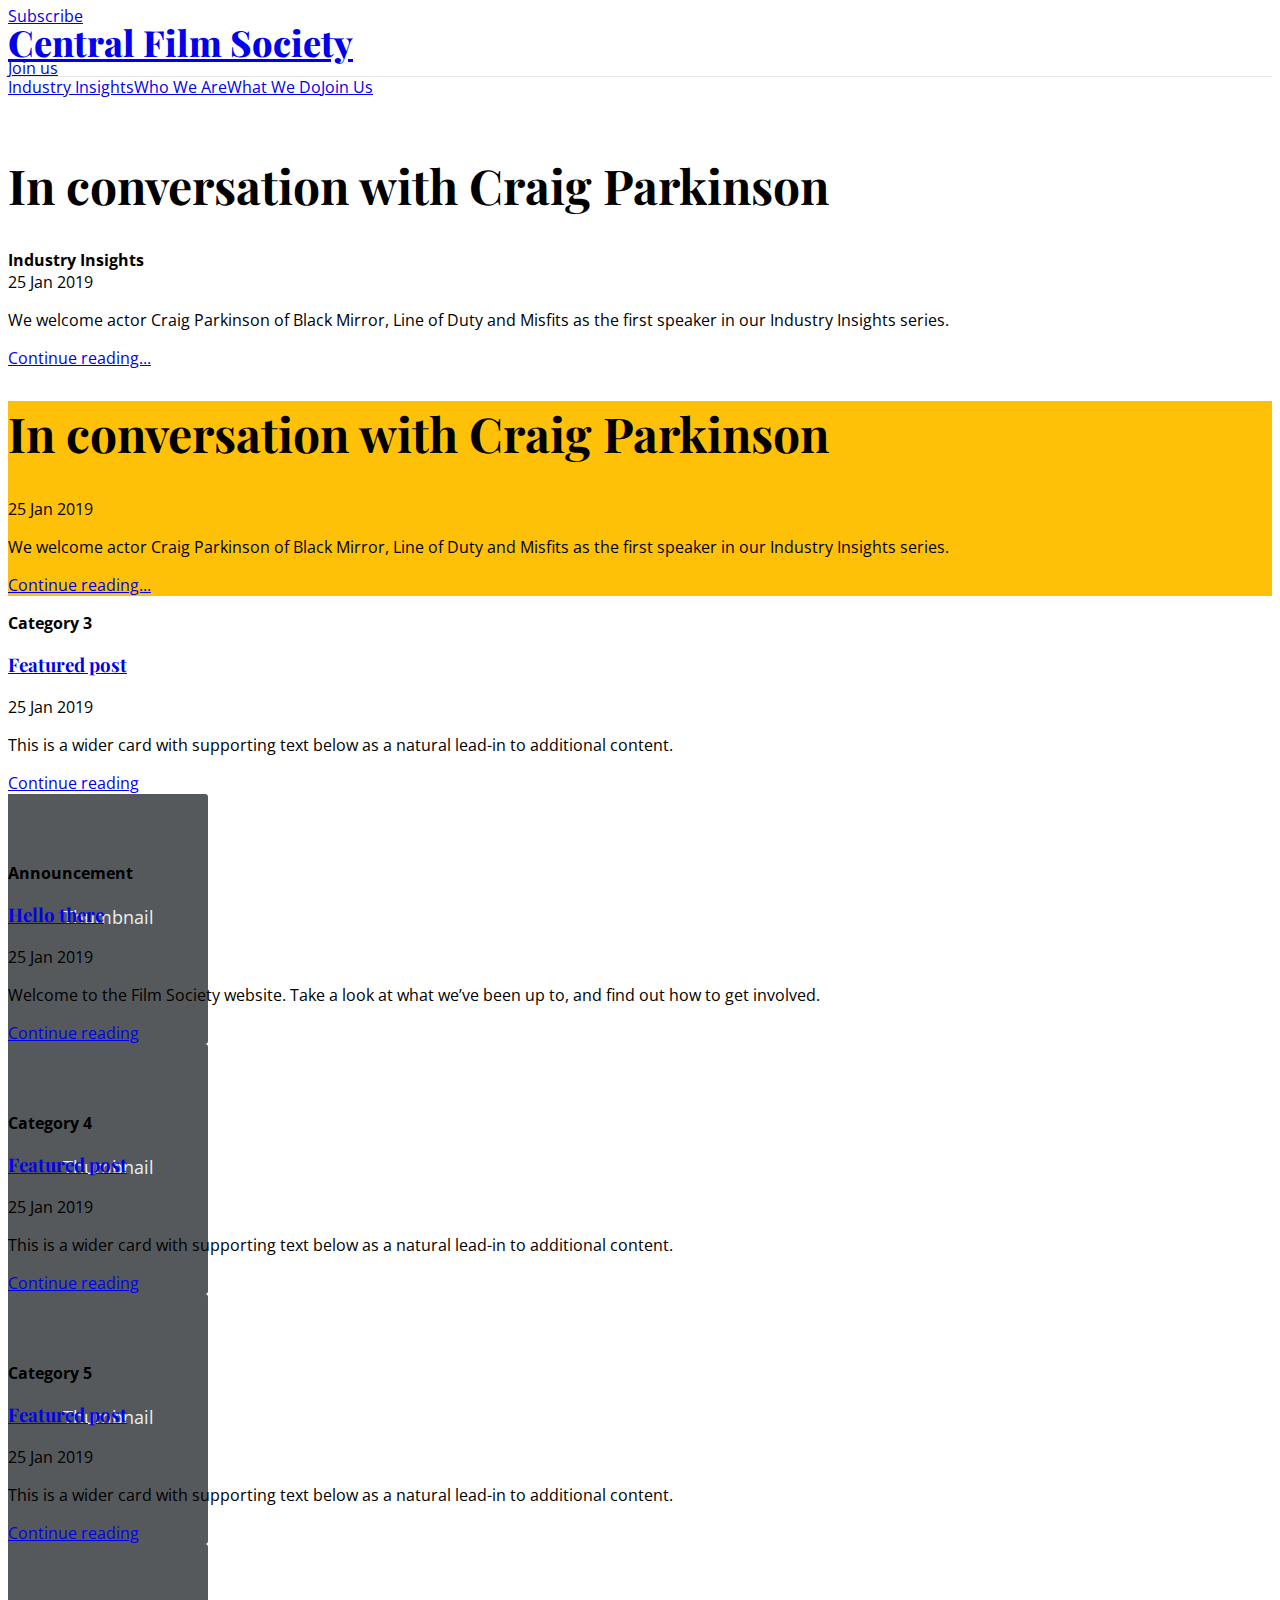
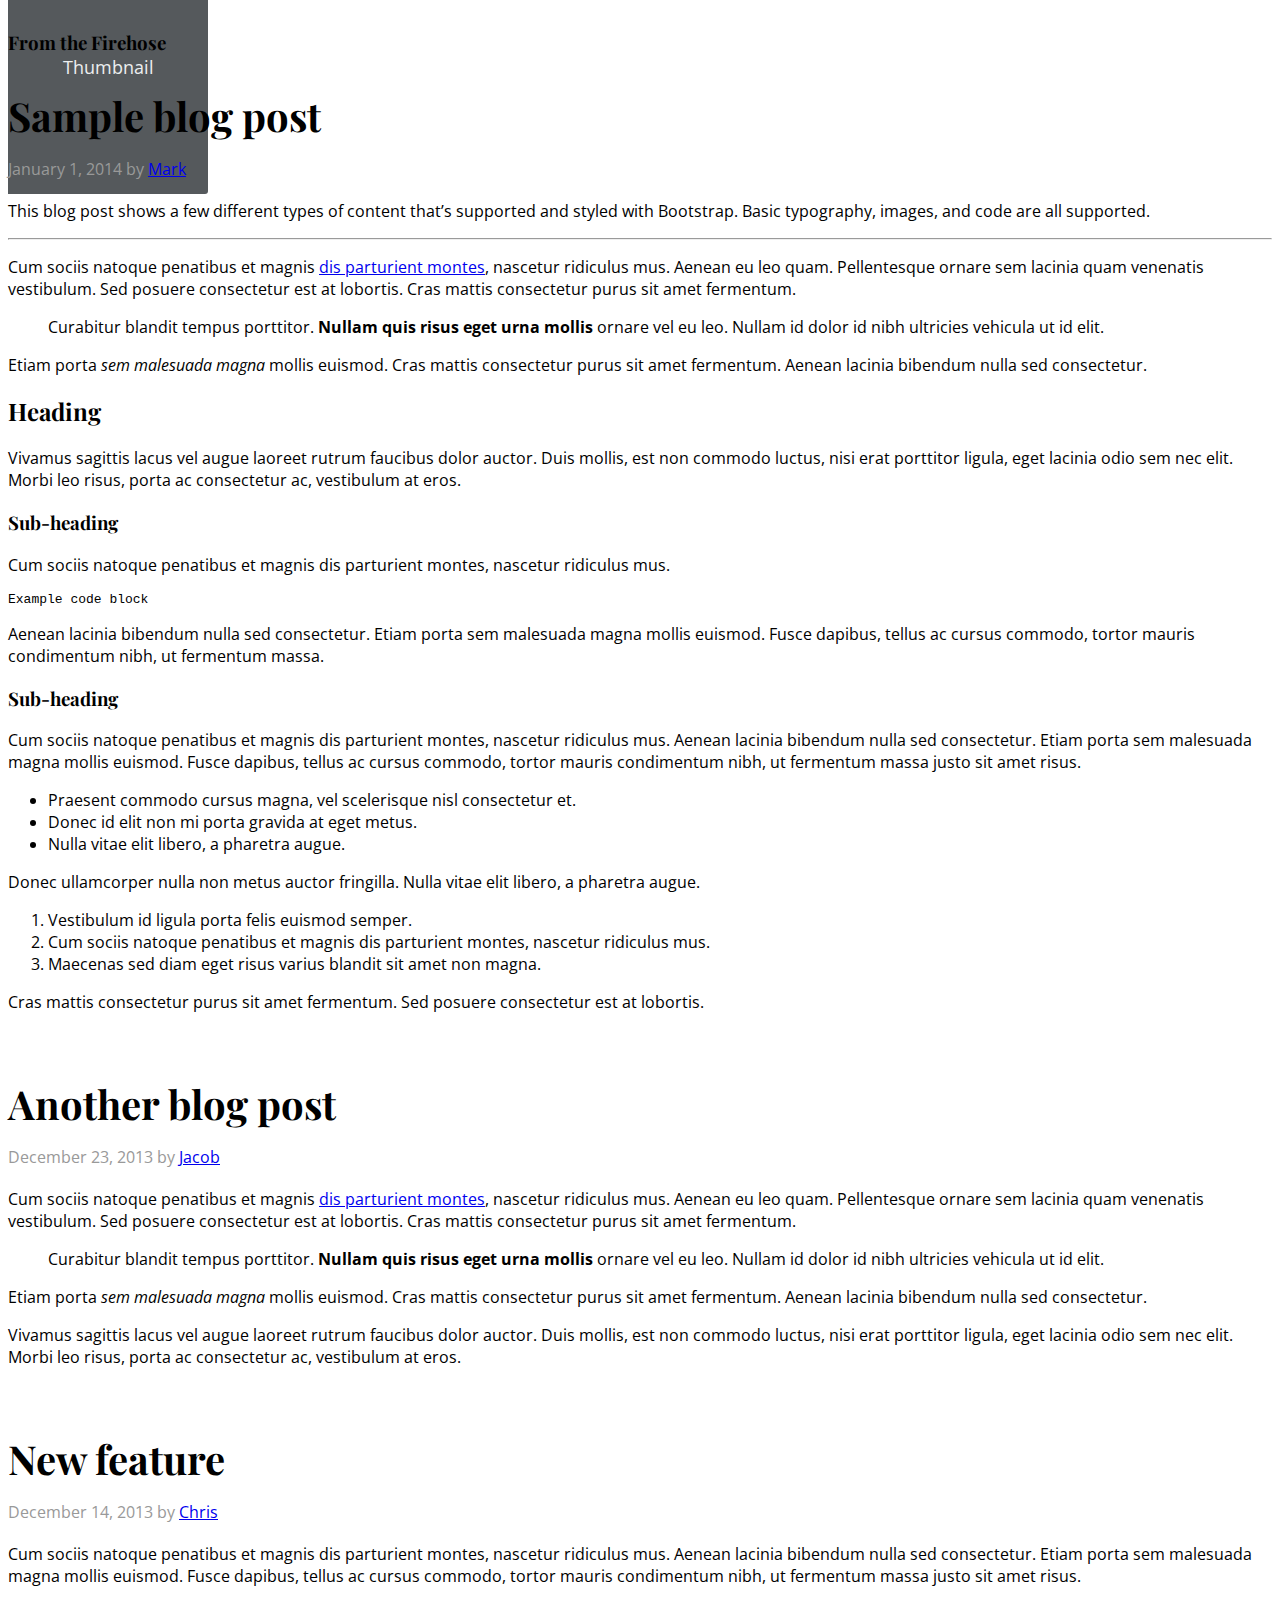
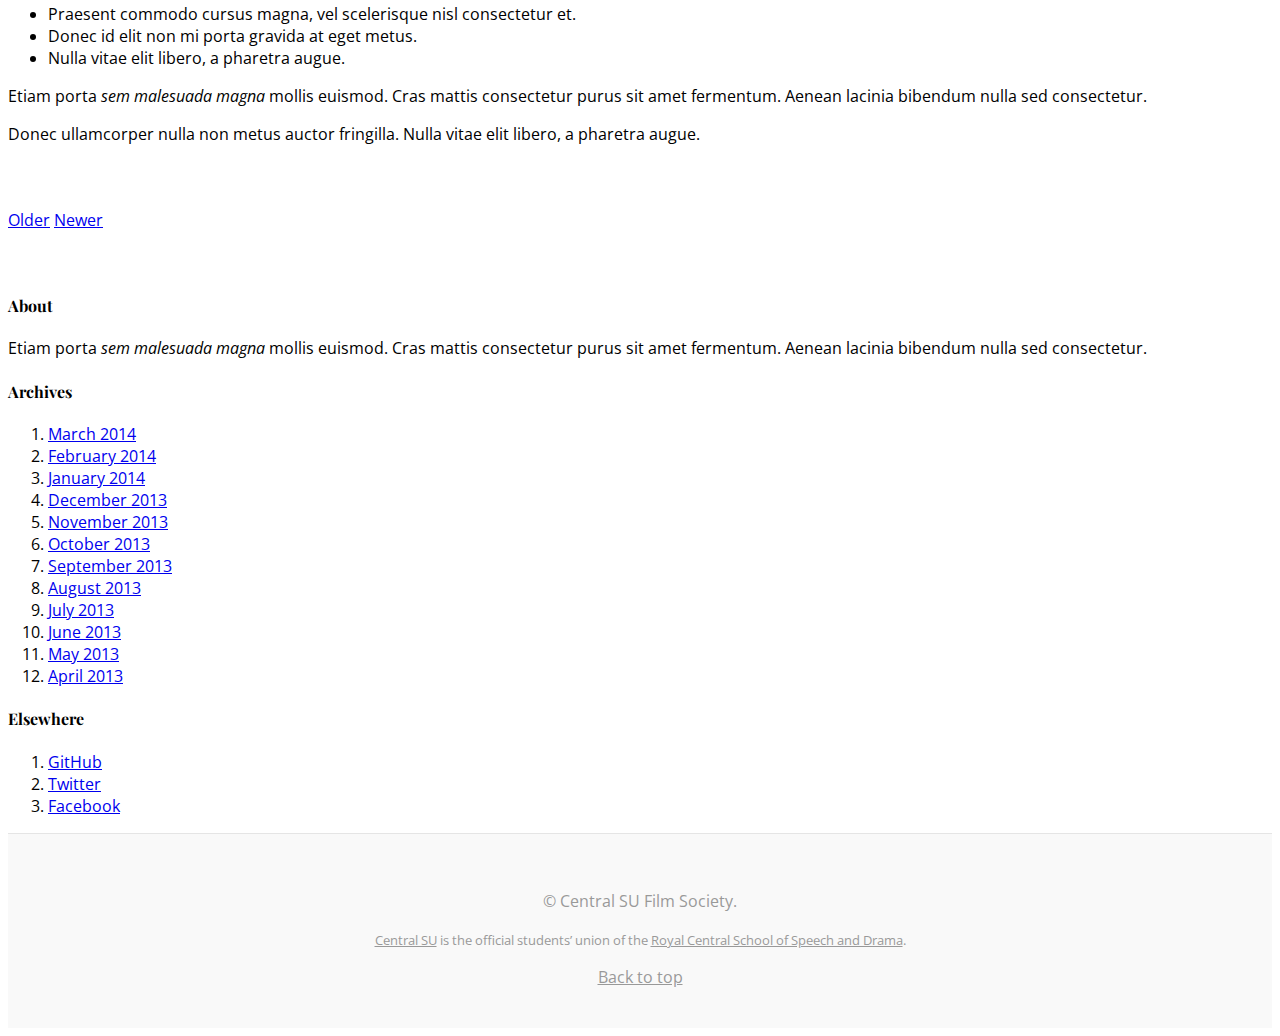
==== index.html @ 727e9f95 "Init commit - design ideas" ====
<!doctype html>
<html lang="en">
	<head>
		<!-- Required meta tags -->
		<meta charset="utf-8">
		<meta name="viewport" content="width=device-width, initial-scale=1, shrink-to-fit=no">

		<!-- Optional meta tags and links -->
		<meta name="description" content="Central film society.">
		<meta name="author" content="Edward Callow">
		<meta property="og:image" content="images/og_image.png">
		<link rel="shortcut icon" href="images/favicon.ico">
		<title>Central Film Society</title>

		<!-- Bootstrap CSS -->
		<link rel="stylesheet" href="https://stackpath.bootstrapcdn.com/bootstrap/4.2.1/css/bootstrap.min.css" integrity="sha384-GJzZqFGwb1QTTN6wy59ffF1BuGJpLSa9DkKMp0DgiMDm4iYMj70gZWKYbI706tWS" crossorigin="anonymous">

		<!-- Custom CSS -->
		<link href="https://fonts.googleapis.com/css?family=Playfair+Display:700,900" rel="stylesheet">
		<link href="https://fonts.googleapis.com/css?family=Open+Sans:300,300i,400,400i,600,600i,700,770i,800,800i" rel="stylesheet">
		<link rel="stylesheet" href="css/blog-style.css">

		<!-- In-document CSS -->
		<style>
			.bd-placeholder-img {
				font-size: 1.125rem;
				text-anchor: middle;
			}

			@media (min-width: 768px) {
				.bd-placeholder-img-lg {
					font-size: 3.5rem;
				}
			}
		</style>
	</head>
	<body>
		<div class="container">
			<header class="blog-header py-3">
				<div class="row flex-nowrap justify-content-between align-items-center">
					<div class="col-4 pt-1">
						<a class="text-muted" href="#">Subscribe</a>
					</div>
					<div class="col-4 text-center">
						<a class="blog-header-logo text-dark" href="#">Central Film Society</a>
					</div>
					<div class="col-4 d-flex justify-content-end align-items-center">
						<!--<a class="text-muted" href="#">
							<svg xmlns="http://www.w3.org/2000/svg" width="20" height="20" viewBox="0 0 24 24" fill="none" stroke="currentColor" stroke-width="2" stroke-linecap="round" stroke-linejoin="round" class="mx-3" focusable="false" role="img"><title>Search</title><circle cx="10.5" cy="10.5" r="7.5"></circle><line x1="21" y1="21" x2="15.8" y2="15.8"></line></svg>
						</a>-->
						<a class="btn btn-sm btn-outline-secondary" href="#">Join us</a>
					</div>
				</div>
			</header>

			<div class="nav-scroller py-1 mb-2">
				<nav class="nav d-flex justify-content-center">	<!-- replace with 'justify-content-between' for more nav items -->
					<!--<a class="p-2 text-muted" href="#">World</a>
					<a class="p-2 text-muted" href="#">Health</a>-->
					<a class="p-2 text-muted" id="industry-insights-link-accent" href="#">Industry Insights</a>
					<a class="p-2 text-muted" href="#">Who We Are</a>
					<a class="p-2 text-muted" href="#">What We Do</a>
					<a class="p-2 text-muted" href="#">Join Us</a>
				</nav>
			</div>

			<div class="jumbotron p-3 p-md-5 text-white rounded bg-dark">
				<div class="col-md-6 px-0">
					<h1 class="display-4 font-italic">In conversation with Craig Parkinson</h1>
					<strong class="d-inline-block mb-2 text-warning">Industry Insights</strong>
					<div class="mb-1 text-muted">25 Jan 2019</div>
					<p class="lead my-3">We welcome actor Craig Parkinson of Black Mirror, Line of Duty and Misfits as the first speaker in our Industry Insights series.</p>
					<p class="lead mb-0"><a href="#" class="text-white font-weight-bold">Continue reading...</a></p>
				</div>
			</div>
			<div class="jumbotron p-3 p-md-5 text-dark rounded bg-dark" id="primary-feature-background">
				<div class="col-md-6 px-0">
					<h1 class="display-4 font-italic">In conversation with Craig Parkinson</h1>
					<!--<strong class="d-inline-block mb-2">Industry Insights</strong>-->
					<div class="mb-1 text-muted">25 Jan 2019</div>
					<p class="lead my-3">We welcome actor Craig Parkinson of Black Mirror, Line of Duty and Misfits as the first speaker in our Industry Insights series.</p>
					<p class="lead mb-0"><a href="#" class="text-dark font-weight-bold">Continue reading...</a></p>
				</div>
			</div>
			<div class="row mb-2">
				<div class="col-md-6">
					<div class="card flex-md-row mb-4 shadow-sm h-md-250">
						<div class="card-body d-flex flex-column align-items-start">
							<strong class="d-inline-block mb-2 text-danger">Category 3</strong>
							<h3 class="mb-0">
								<a class="text-dark" href="#">Featured post</a>
							</h3>
							<div class="mb-1 text-muted">25 Jan 2019</div>
							<p class="card-text mb-auto">This is a wider card with supporting text below as a natural lead-in to additional content.</p>
							<a href="#">Continue reading</a>
						</div>
						<svg class="bd-placeholder-img card-img-right flex-auto d-none d-lg-block" width="200" height="250" xmlns="http://www.w3.org/2000/svg" preserveAspectRatio="xMidYMid slice" focusable="false" role="img" aria-label="Placeholder: Thumbnail"><title>Placeholder</title><rect fill="#55595c" width="100%" height="100%"/><text fill="#eceeef" dy=".3em" x="50%" y="50%">Thumbnail</text></svg>
					</div>
				</div>
				<div class="col-md-6">
					<div class="card flex-md-row mb-4 shadow-sm h-md-250">
						<div class="card-body d-flex flex-column align-items-start">
							<strong class="d-inline-block mb-2 text-info">Announcement</strong>
							<h3 class="mb-0">
								<a class="text-dark" href="#">Hello there</a>
							</h3>
							<div class="mb-1 text-muted">25 Jan 2019</div>
							<p class="card-text mb-auto">Welcome to the Film Society website. Take a look at what we’ve been up to, and find out how to get involved.</p>

							<a href="#">Continue reading</a>
						</div>
						<svg class="bd-placeholder-img card-img-right flex-auto d-none d-lg-block" width="200" height="250" xmlns="http://www.w3.org/2000/svg" preserveAspectRatio="xMidYMid slice" focusable="false" role="img" aria-label="Placeholder: Thumbnail"><title>Placeholder</title><rect fill="#55595c" width="100%" height="100%"/><text fill="#eceeef" dy=".3em" x="50%" y="50%">Thumbnail</text></svg>
					</div>
				</div>
			</div>
			<div class="row mb-2">
				<div class="col-md-6">
					<div class="card flex-md-row mb-4 shadow-sm h-md-250">
						<div class="card-body d-flex flex-column align-items-start">
							<strong class="d-inline-block mb-2 text-primary">Category 4</strong>
							<h3 class="mb-0">
								<a class="text-dark" href="#">Featured post</a>
							</h3>
							<div class="mb-1 text-muted">25 Jan 2019</div>
							<p class="card-text mb-auto">This is a wider card with supporting text below as a natural lead-in to additional content.</p>
							<a href="#">Continue reading</a>
						</div>
						<svg class="bd-placeholder-img card-img-right flex-auto d-none d-lg-block" width="200" height="250" xmlns="http://www.w3.org/2000/svg" preserveAspectRatio="xMidYMid slice" focusable="false" role="img" aria-label="Placeholder: Thumbnail"><title>Placeholder</title><rect fill="#55595c" width="100%" height="100%"/><text fill="#eceeef" dy=".3em" x="50%" y="50%">Thumbnail</text></svg>
					</div>
				</div>
				<div class="col-md-6">
					<div class="card flex-md-row mb-4 shadow-sm h-md-250">
						<div class="card-body d-flex flex-column align-items-start">
							<strong class="d-inline-block mb-2 text-success">Category 5</strong>
							<h3 class="mb-0">
								<a class="text-dark" href="#">Featured post</a>
							</h3>
							<div class="mb-1 text-muted">25 Jan 2019</div>
							<p class="card-text mb-auto">This is a wider card with supporting text below as a natural lead-in to additional content.</p>

							<a href="#">Continue reading</a>
						</div>
						<svg class="bd-placeholder-img card-img-right flex-auto d-none d-lg-block" width="200" height="250" xmlns="http://www.w3.org/2000/svg" preserveAspectRatio="xMidYMid slice" focusable="false" role="img" aria-label="Placeholder: Thumbnail"><title>Placeholder</title><rect fill="#55595c" width="100%" height="100%"/><text fill="#eceeef" dy=".3em" x="50%" y="50%">Thumbnail</text></svg>
					</div>
				</div>
			</div>
		</div>

		<main role="main" class="container">
			<div class="row">
				<div class="col-md-8 blog-main">
					<h3 class="pb-3 mb-4 font-italic border-bottom">
						From the Firehose
					</h3>

					<div class="blog-post">
						<h2 class="blog-post-title">Sample blog post</h2>
						<p class="blog-post-meta">January 1, 2014 by <a href="#">Mark</a></p>

						<p>This blog post shows a few different types of content that’s supported and styled with Bootstrap. Basic typography, images, and code are all supported.</p>
						<hr>
						<p>Cum sociis natoque penatibus et magnis <a href="#">dis parturient montes</a>, nascetur ridiculus mus. Aenean eu leo quam. Pellentesque ornare sem lacinia quam venenatis vestibulum. Sed posuere consectetur est at lobortis. Cras mattis consectetur purus sit amet fermentum.</p>
						<blockquote>
							<p>Curabitur blandit tempus porttitor. <strong>Nullam quis risus eget urna mollis</strong> ornare vel eu leo. Nullam id dolor id nibh ultricies vehicula ut id elit.</p>
						</blockquote>
						<p>Etiam porta <em>sem malesuada magna</em> mollis euismod. Cras mattis consectetur purus sit amet fermentum. Aenean lacinia bibendum nulla sed consectetur.</p>
						<h2>Heading</h2>
						<p>Vivamus sagittis lacus vel augue laoreet rutrum faucibus dolor auctor. Duis mollis, est non commodo luctus, nisi erat porttitor ligula, eget lacinia odio sem nec elit. Morbi leo risus, porta ac consectetur ac, vestibulum at eros.</p>
						<h3>Sub-heading</h3>
						<p>Cum sociis natoque penatibus et magnis dis parturient montes, nascetur ridiculus mus.</p>
						<pre><code>Example code block</code></pre>
						<p>Aenean lacinia bibendum nulla sed consectetur. Etiam porta sem malesuada magna mollis euismod. Fusce dapibus, tellus ac cursus commodo, tortor mauris condimentum nibh, ut fermentum massa.</p>
						<h3>Sub-heading</h3>
						<p>Cum sociis natoque penatibus et magnis dis parturient montes, nascetur ridiculus mus. Aenean lacinia bibendum nulla sed consectetur. Etiam porta sem malesuada magna mollis euismod. Fusce dapibus, tellus ac cursus commodo, tortor mauris condimentum nibh, ut fermentum massa justo sit amet risus.</p>
						<ul>
							<li>Praesent commodo cursus magna, vel scelerisque nisl consectetur et.</li>
							<li>Donec id elit non mi porta gravida at eget metus.</li>
							<li>Nulla vitae elit libero, a pharetra augue.</li>
						</ul>
						<p>Donec ullamcorper nulla non metus auctor fringilla. Nulla vitae elit libero, a pharetra augue.</p>
						<ol>
							<li>Vestibulum id ligula porta felis euismod semper.</li>
							<li>Cum sociis natoque penatibus et magnis dis parturient montes, nascetur ridiculus mus.</li>
							<li>Maecenas sed diam eget risus varius blandit sit amet non magna.</li>
						</ol>
						<p>Cras mattis consectetur purus sit amet fermentum. Sed posuere consectetur est at lobortis.</p>
					</div><!-- /.blog-post -->

					<div class="blog-post">
						<h2 class="blog-post-title">Another blog post</h2>
						<p class="blog-post-meta">December 23, 2013 by <a href="#">Jacob</a></p>

						<p>Cum sociis natoque penatibus et magnis <a href="#">dis parturient montes</a>, nascetur ridiculus mus. Aenean eu leo quam. Pellentesque ornare sem lacinia quam venenatis vestibulum. Sed posuere consectetur est at lobortis. Cras mattis consectetur purus sit amet fermentum.</p>
						<blockquote>
							<p>Curabitur blandit tempus porttitor. <strong>Nullam quis risus eget urna mollis</strong> ornare vel eu leo. Nullam id dolor id nibh ultricies vehicula ut id elit.</p>
						</blockquote>
						<p>Etiam porta <em>sem malesuada magna</em> mollis euismod. Cras mattis consectetur purus sit amet fermentum. Aenean lacinia bibendum nulla sed consectetur.</p>
						<p>Vivamus sagittis lacus vel augue laoreet rutrum faucibus dolor auctor. Duis mollis, est non commodo luctus, nisi erat porttitor ligula, eget lacinia odio sem nec elit. Morbi leo risus, porta ac consectetur ac, vestibulum at eros.</p>
					</div><!-- /.blog-post -->

					<div class="blog-post">
						<h2 class="blog-post-title">New feature</h2>
						<p class="blog-post-meta">December 14, 2013 by <a href="#">Chris</a></p>

						<p>Cum sociis natoque penatibus et magnis dis parturient montes, nascetur ridiculus mus. Aenean lacinia bibendum nulla sed consectetur. Etiam porta sem malesuada magna mollis euismod. Fusce dapibus, tellus ac cursus commodo, tortor mauris condimentum nibh, ut fermentum massa justo sit amet risus.</p>
						<ul>
							<li>Praesent commodo cursus magna, vel scelerisque nisl consectetur et.</li>
							<li>Donec id elit non mi porta gravida at eget metus.</li>
							<li>Nulla vitae elit libero, a pharetra augue.</li>
						</ul>
						<p>Etiam porta <em>sem malesuada magna</em> mollis euismod. Cras mattis consectetur purus sit amet fermentum. Aenean lacinia bibendum nulla sed consectetur.</p>
						<p>Donec ullamcorper nulla non metus auctor fringilla. Nulla vitae elit libero, a pharetra augue.</p>
					</div><!-- /.blog-post -->

					<nav class="blog-pagination">
						<a class="btn btn-outline-primary" href="#">Older</a>
						<a class="btn btn-outline-secondary disabled" href="#">Newer</a>
					</nav>

				</div><!-- /.blog-main -->

				<aside class="col-md-4 blog-sidebar">
					<div class="p-3 mb-3 bg-light rounded">
						<h4 class="font-italic">About</h4>
						<p class="mb-0">Etiam porta <em>sem malesuada magna</em> mollis euismod. Cras mattis consectetur purus sit amet fermentum. Aenean lacinia bibendum nulla sed consectetur.</p>
					</div>

					<div class="p-3">
						<h4 class="font-italic">Archives</h4>
						<ol class="list-unstyled mb-0">
							<li><a href="#">March 2014</a></li>
							<li><a href="#">February 2014</a></li>
							<li><a href="#">January 2014</a></li>
							<li><a href="#">December 2013</a></li>
							<li><a href="#">November 2013</a></li>
							<li><a href="#">October 2013</a></li>
							<li><a href="#">September 2013</a></li>
							<li><a href="#">August 2013</a></li>
							<li><a href="#">July 2013</a></li>
							<li><a href="#">June 2013</a></li>
							<li><a href="#">May 2013</a></li>
							<li><a href="#">April 2013</a></li>
						</ol>
					</div>

					<div class="p-3">
						<h4 class="font-italic">Elsewhere</h4>
						<ol class="list-unstyled">
							<li><a href="#">GitHub</a></li>
							<li><a href="#">Twitter</a></li>
							<li><a href="#">Facebook</a></li>
						</ol>
					</div>
				</aside><!-- /.blog-sidebar -->

			</div><!-- /.row -->
		</main>

		<footer class="blog-footer">
			<p>&copy; Central SU Film Society.</p>
			<p><small><a href="https://www.centralsu.com">Central SU</a> is the official students’ union of the <a href="https://www.cssd.ac.uk">Royal Central School of Speech and Drama</a>.</small></p>
			<p>
				<a href="#">Back to top</a>
			</p>
		</footer>

		<!-- Optional JavaScript -->
		<!-- jQuery first, then Popper.js, then Bootstrap JS -->
		<script src="https://code.jquery.com/jquery-3.3.1.slim.min.js" integrity="sha384-q8i/X+965DzO0rT7abK41JStQIAqVgRVzpbzo5smXKp4YfRvH+8abtTE1Pi6jizo" crossorigin="anonymous"></script>
		<script src="https://cdnjs.cloudflare.com/ajax/libs/popper.js/1.14.6/umd/popper.min.js" integrity="sha384-wHAiFfRlMFy6i5SRaxvfOCifBUQy1xHdJ/yoi7FRNXMRBu5WHdZYu1hA6ZOblgut" crossorigin="anonymous"></script>
		<script src="https://stackpath.bootstrapcdn.com/bootstrap/4.2.1/js/bootstrap.min.js" integrity="sha384-B0UglyR+jN6CkvvICOB2joaf5I4l3gm9GU6Hc1og6Ls7i6U/mkkaduKaBhlAXv9k" crossorigin="anonymous"></script>
	</body>
</html>
---- css/blog-style.css ----
/* stylelint-disable selector-list-comma-newline-after */

body {
  font-family: "Open Sans", sans-serif;
}

.blog-header {
  line-height: 1;
  border-bottom: 1px solid #e5e5e5;
}

.blog-header-logo {
  font-family: "Playfair Display", Georgia, "Times New Roman", serif;
  font-weight: 800;
  font-size: 2.25rem;
}

.blog-header-logo:hover {
  text-decoration: none;
}

h1, h2, h3, h4, h5, h6 {
  font-family: "Playfair Display", Georgia, "Times New Roman", serif;
}

.display-4 {
  font-size: 2.5rem;
}
@media (min-width: 768px) {
  .display-4 {
    font-size: 3rem;
  }
}

.nav-scroller {
  position: relative;
  z-index: 2;
  height: 2.75rem;
  overflow-y: hidden;
}

.nav-scroller .nav {
  display: -ms-flexbox;
  display: flex;
  -ms-flex-wrap: nowrap;
  flex-wrap: nowrap;
  padding-bottom: 1rem;
  margin-top: -1px;
  overflow-x: auto;
  text-align: center;
  white-space: nowrap;
  -webkit-overflow-scrolling: touch;
}

.nav-scroller .nav-link {
  padding-top: .75rem;
  padding-bottom: .75rem;
  font-size: .875rem;
}

a:hover#industry-insights-link-accent {
  color: #ffc107!important;
}

#primary-feature-background {
  background-color: #ffc107!important;
}

.card-img-right {
  height: 100%;
  border-radius: 0 3px 3px 0;
}

.flex-auto {
  -ms-flex: 0 0 auto;
  flex: 0 0 auto;
}

.h-250 { height: 250px; }
@media (min-width: 768px) {
  .h-md-250 { height: 250px; }
}

/*
 * Blog name and description
 */
.blog-title {
  margin-bottom: 0;
  font-size: 2rem;
  font-weight: 400;
}
.blog-description {
  font-size: 1.1rem;
  color: #999;
}

@media (min-width: 40em) {
  .blog-title {
    font-size: 3.5rem;
  }
}

/* Pagination */
.blog-pagination {
  margin-bottom: 4rem;
}
.blog-pagination > .btn {
  border-radius: 2rem;
}

/*
 * Blog posts
 */
.blog-post {
  margin-bottom: 4rem;
}
.blog-post-title {
  margin-bottom: .25rem;
  font-size: 2.5rem;
}
.blog-post-meta {
  margin-bottom: 1.25rem;
  color: #999;
}

/*
 * Footer
 */
.blog-footer {
  padding: 2.5rem 0;
  color: #999;
  text-align: center;
  background-color: #f9f9f9;
  border-top: .05rem solid #e5e5e5;
}
.blog-footer p:last-child {
  margin-bottom: 0;
}
.blog-footer a {  /* Remove to revert to blue links in footer */
  color: #999;
}
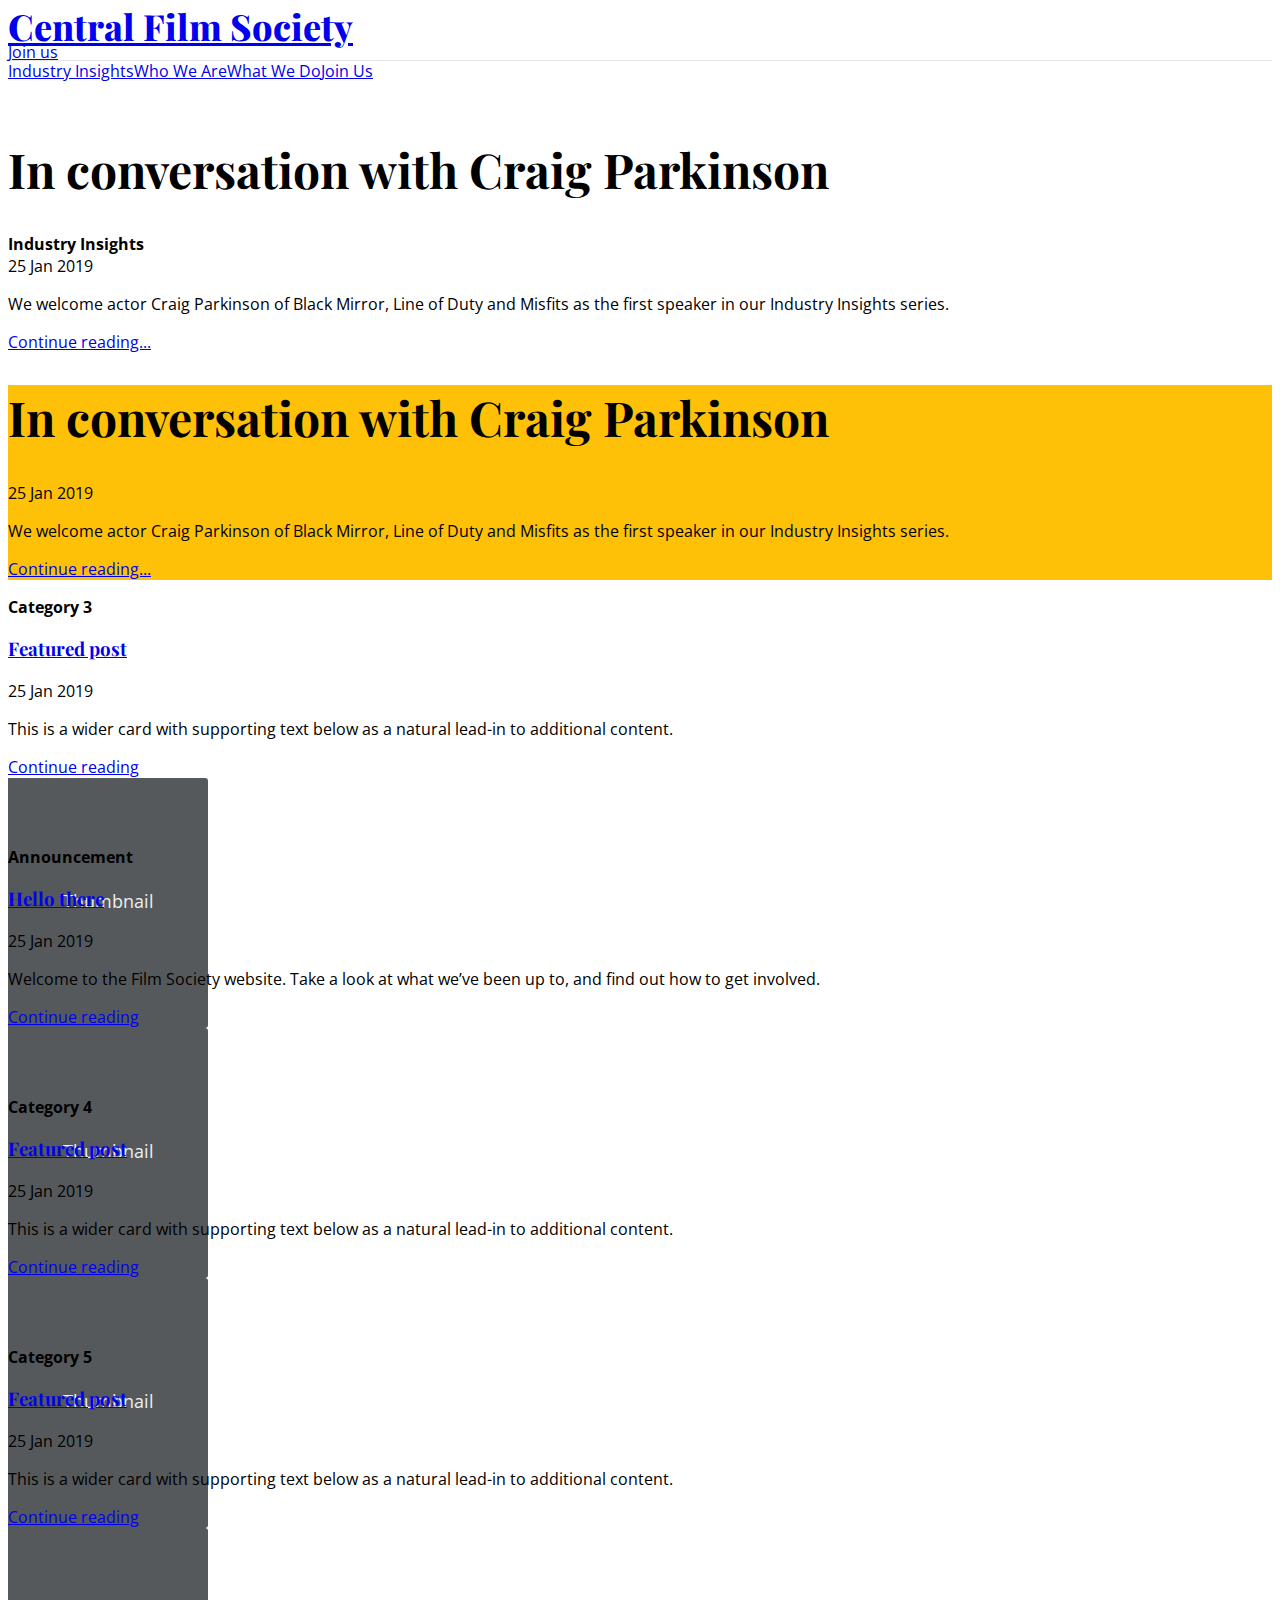
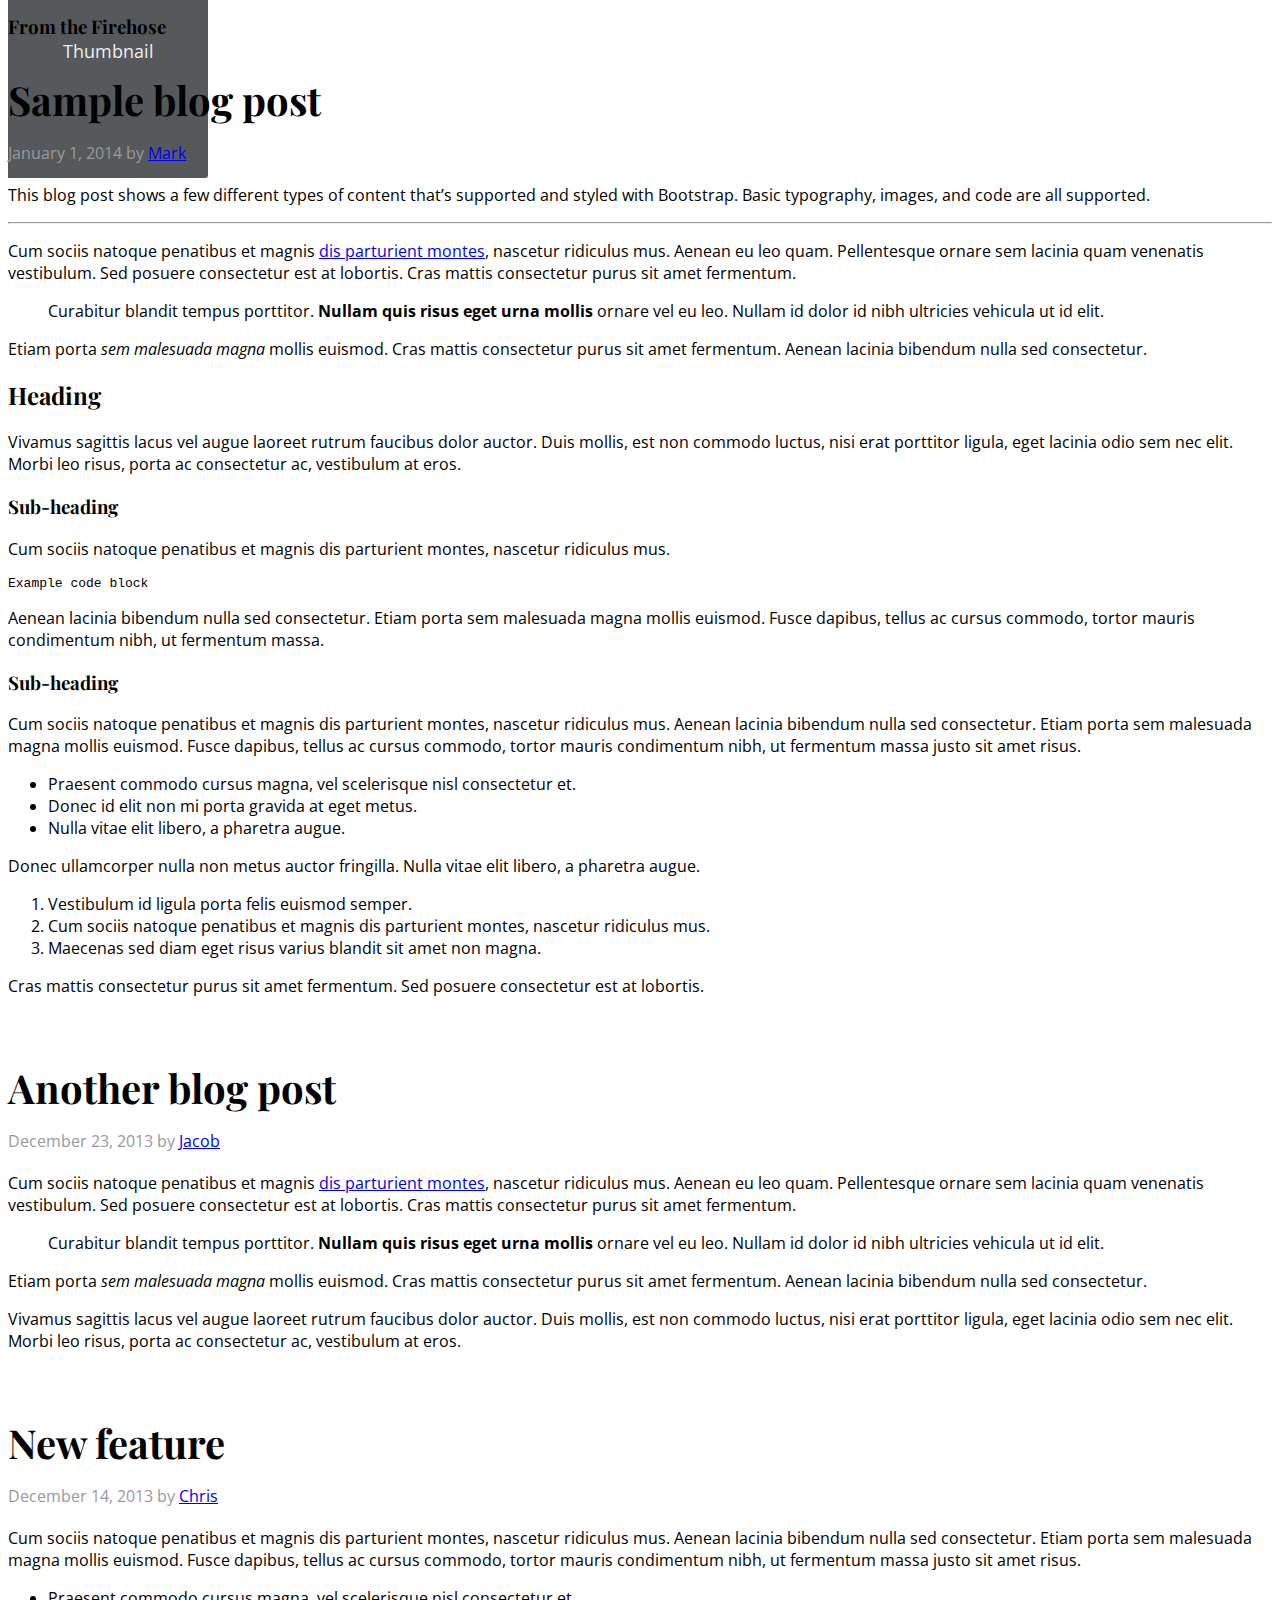
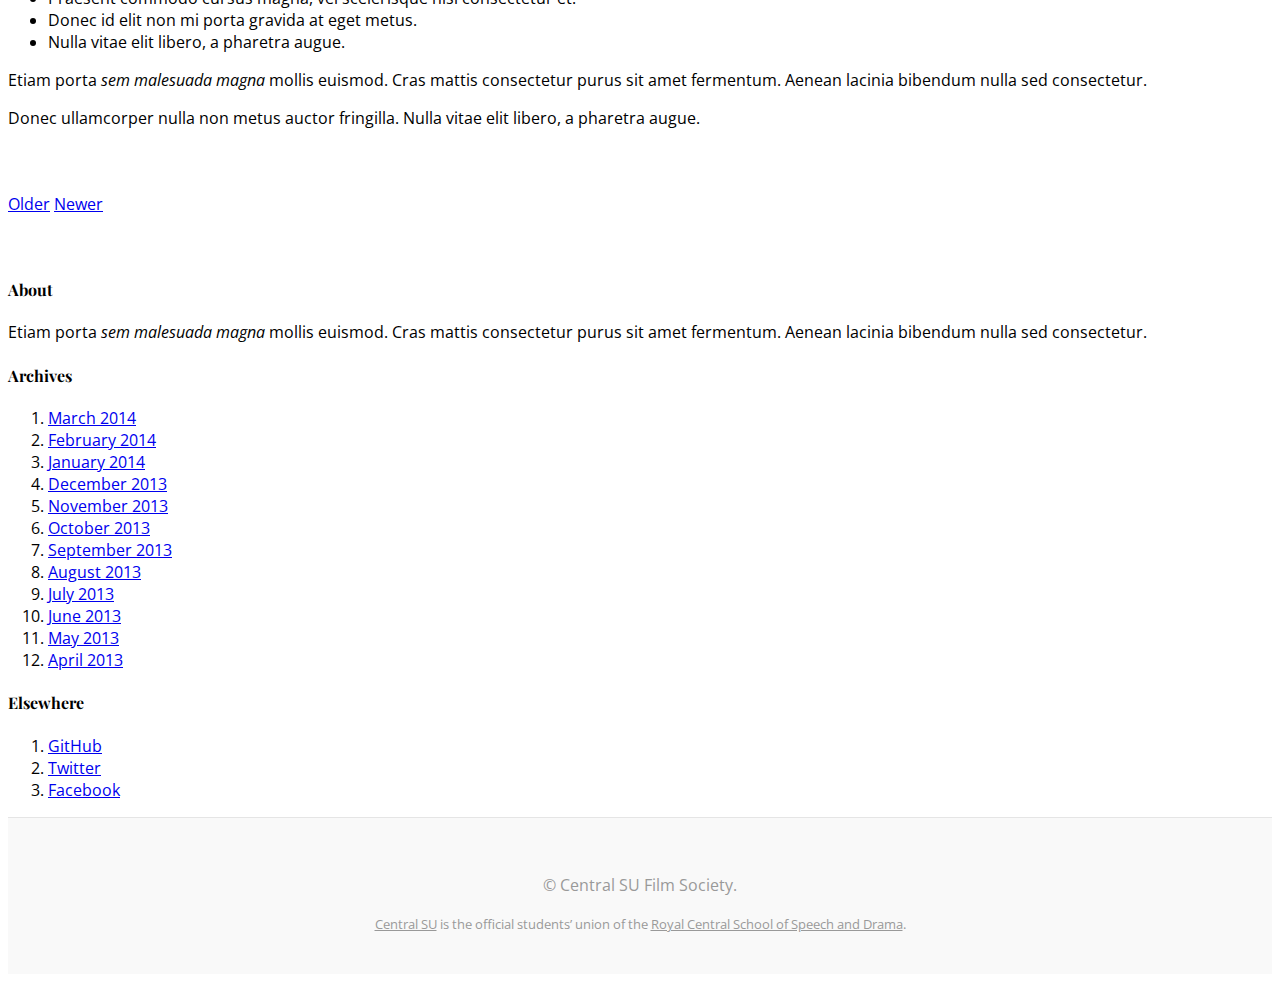
==== commit 14d56a4c: "add favicon, og_image; remove subscribe link and rtt footer link" ====
--- a/index.html
+++ b/index.html
@@ -39,7 +39,7 @@
 			<header class="blog-header py-3">
 				<div class="row flex-nowrap justify-content-between align-items-center">
 					<div class="col-4 pt-1">
-						<a class="text-muted" href="#">Subscribe</a>
+						<!--<a class="text-muted" href="#">Subscribe</a>-->
 					</div>
 					<div class="col-4 text-center">
 						<a class="blog-header-logo text-dark" href="#">Central Film Society</a>
@@ -259,9 +259,9 @@
 		<footer class="blog-footer">
 			<p>&copy; Central SU Film Society.</p>
 			<p><small><a href="https://www.centralsu.com">Central SU</a> is the official students’ union of the <a href="https://www.cssd.ac.uk">Royal Central School of Speech and Drama</a>.</small></p>
-			<p>
+			<!--<p>
 				<a href="#">Back to top</a>
-			</p>
+			</p>-->
 		</footer>
 
 		<!-- Optional JavaScript -->
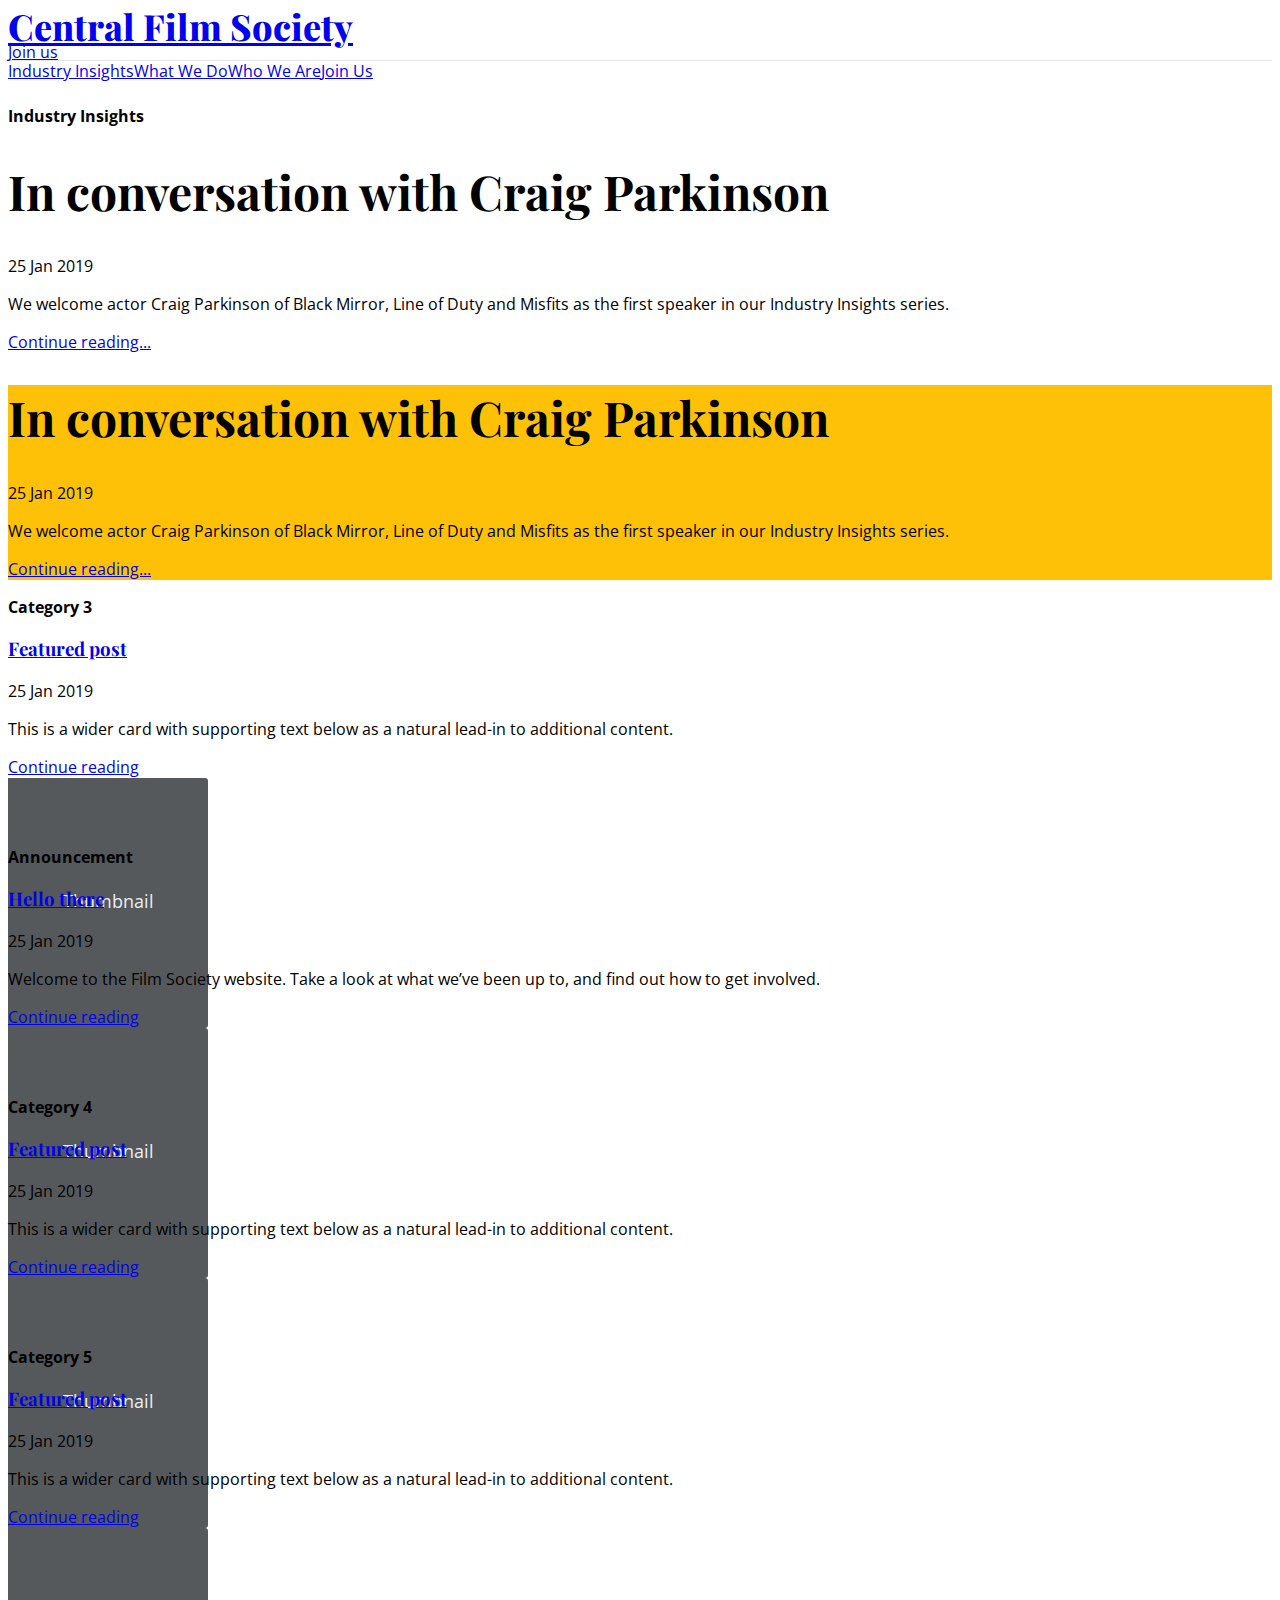
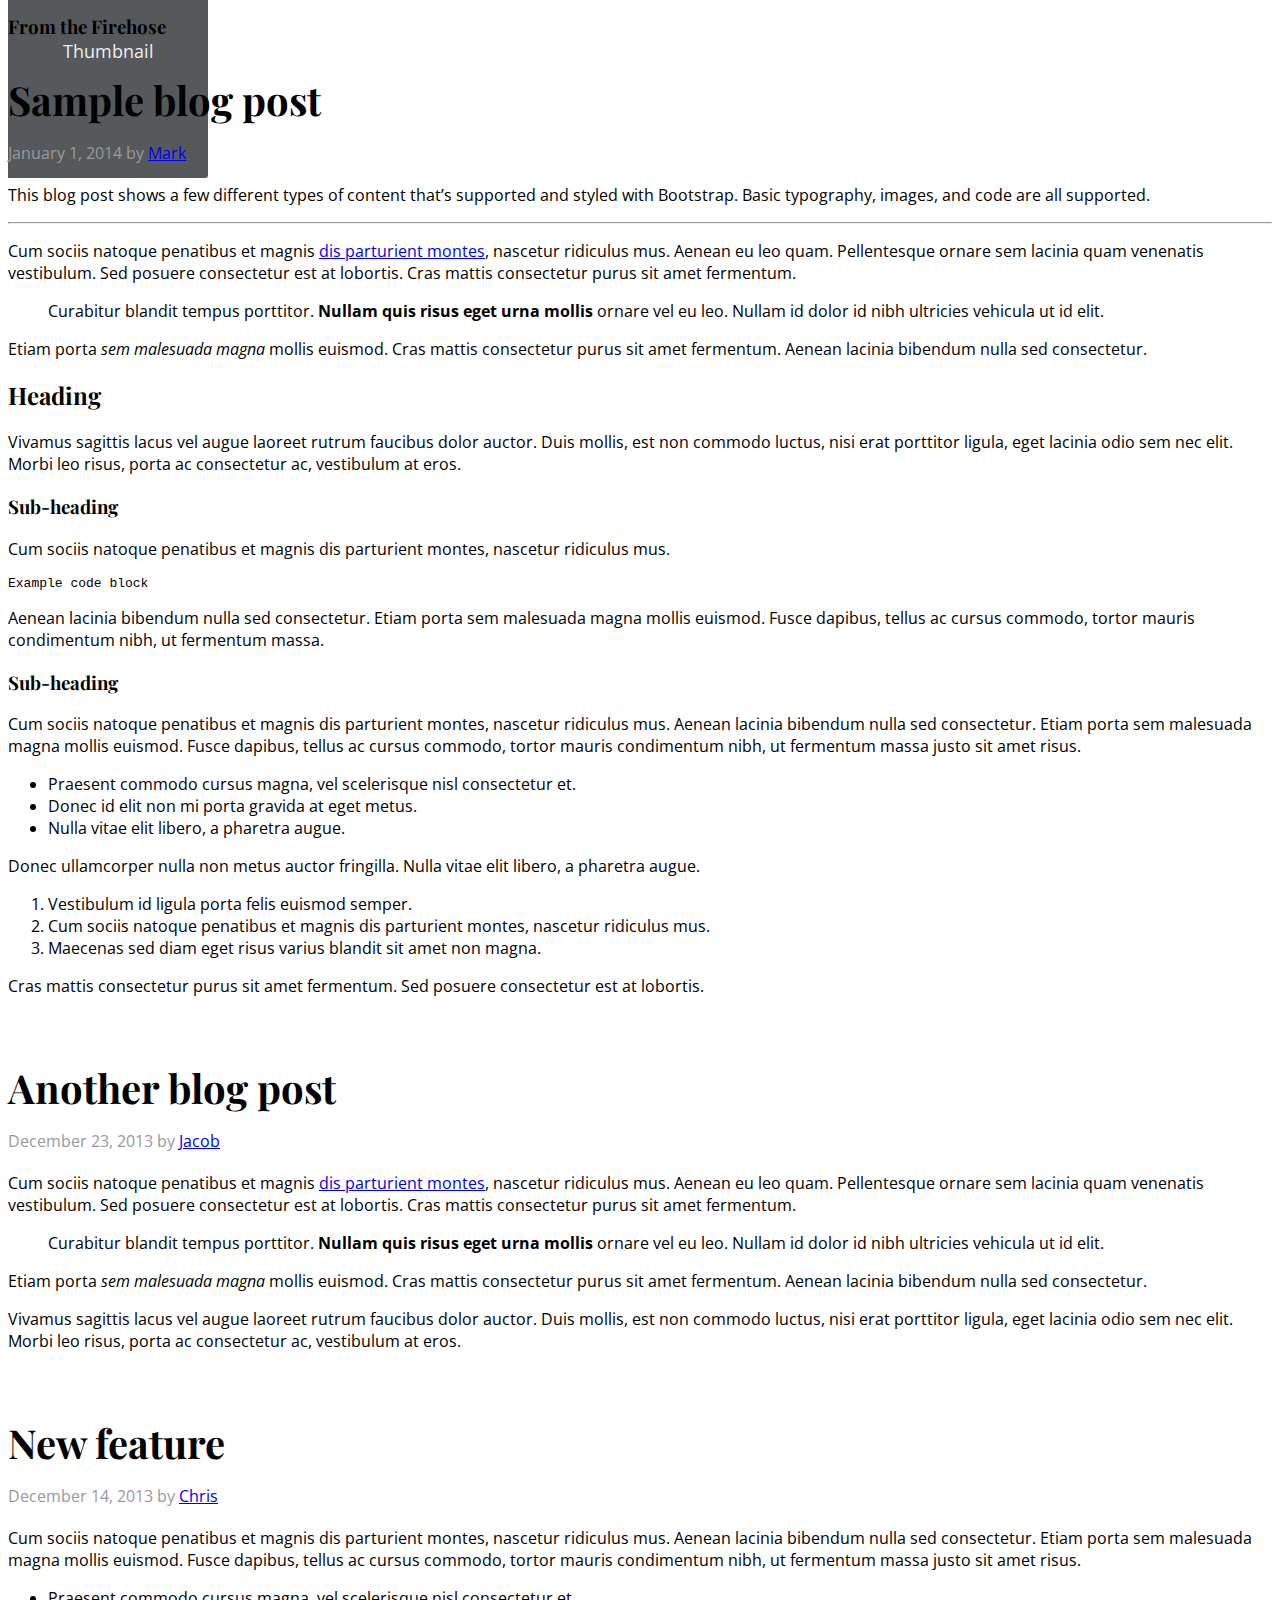
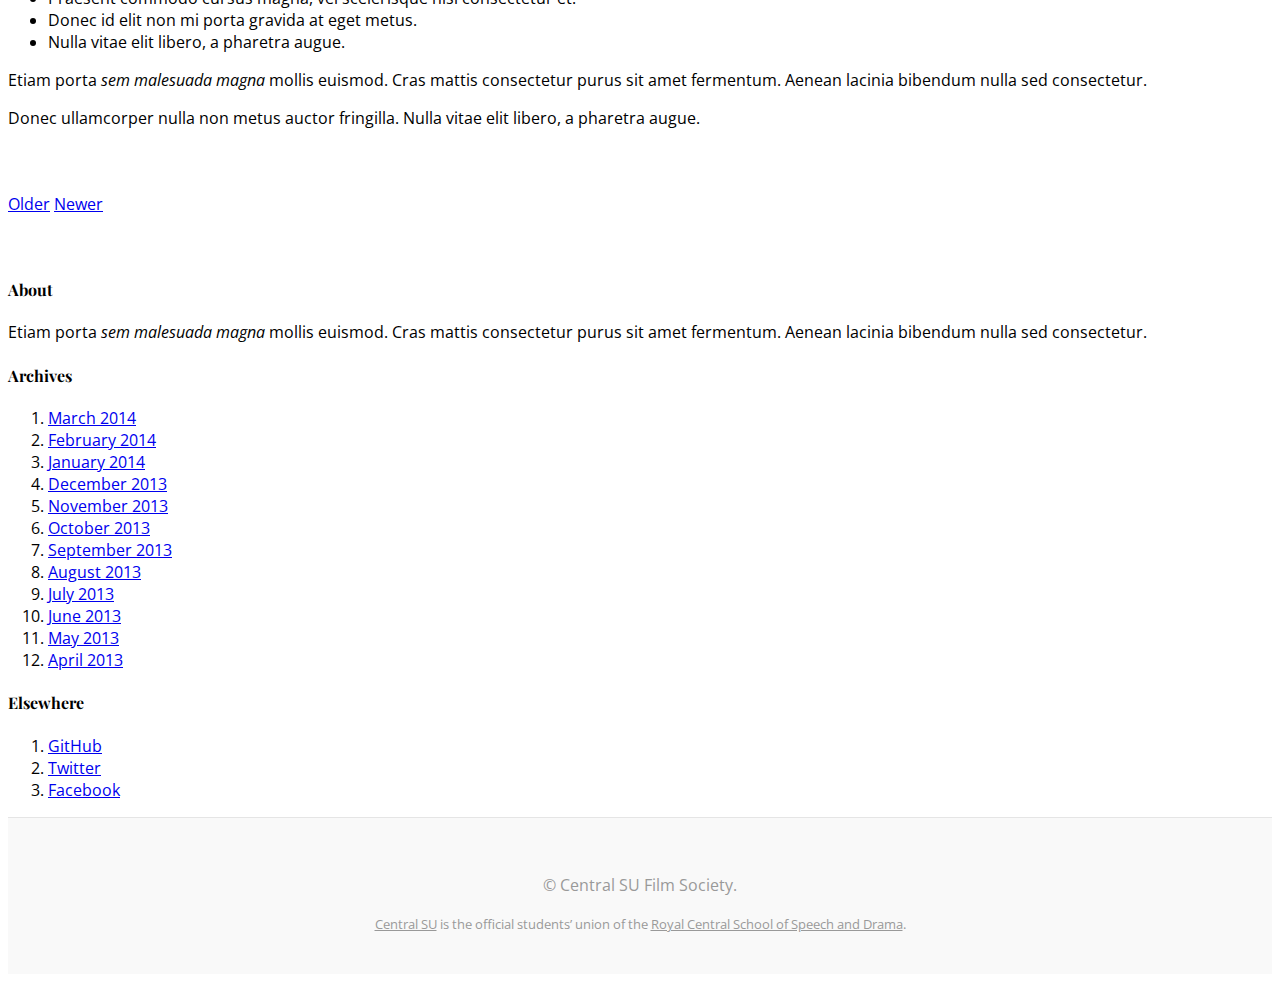
==== commit 8f121f21: "Moving 'industry insights' tag on first (dark) jumbotron above title" ====
--- a/index.html
+++ b/index.html
@@ -9,7 +9,7 @@
 		<meta name="description" content="Central film society.">
 		<meta name="author" content="Edward Callow">
 		<meta property="og:image" content="images/og_image.png">
-		<link rel="shortcut icon" href="images/favicon.ico">
+		<link rel="icon" href="favicon.ico">
 		<title>Central Film Society</title>
 
 		<!-- Bootstrap CSS -->
@@ -58,16 +58,16 @@
 					<!--<a class="p-2 text-muted" href="#">World</a>
 					<a class="p-2 text-muted" href="#">Health</a>-->
 					<a class="p-2 text-muted" id="industry-insights-link-accent" href="#">Industry Insights</a>
+					<a class="p-2 text-muted" href="#">What We Do</a>
 					<a class="p-2 text-muted" href="#">Who We Are</a>
-					<a class="p-2 text-muted" href="#">What We Do</a>
 					<a class="p-2 text-muted" href="#">Join Us</a>
 				</nav>
 			</div>
 
 			<div class="jumbotron p-3 p-md-5 text-white rounded bg-dark">
 				<div class="col-md-6 px-0">
+					<strong class="d-inline-block mb-2 text-warning">Industry Insights</strong>
 					<h1 class="display-4 font-italic">In conversation with Craig Parkinson</h1>
-					<strong class="d-inline-block mb-2 text-warning">Industry Insights</strong>
 					<div class="mb-1 text-muted">25 Jan 2019</div>
 					<p class="lead my-3">We welcome actor Craig Parkinson of Black Mirror, Line of Duty and Misfits as the first speaker in our Industry Insights series.</p>
 					<p class="lead mb-0"><a href="#" class="text-white font-weight-bold">Continue reading...</a></p>
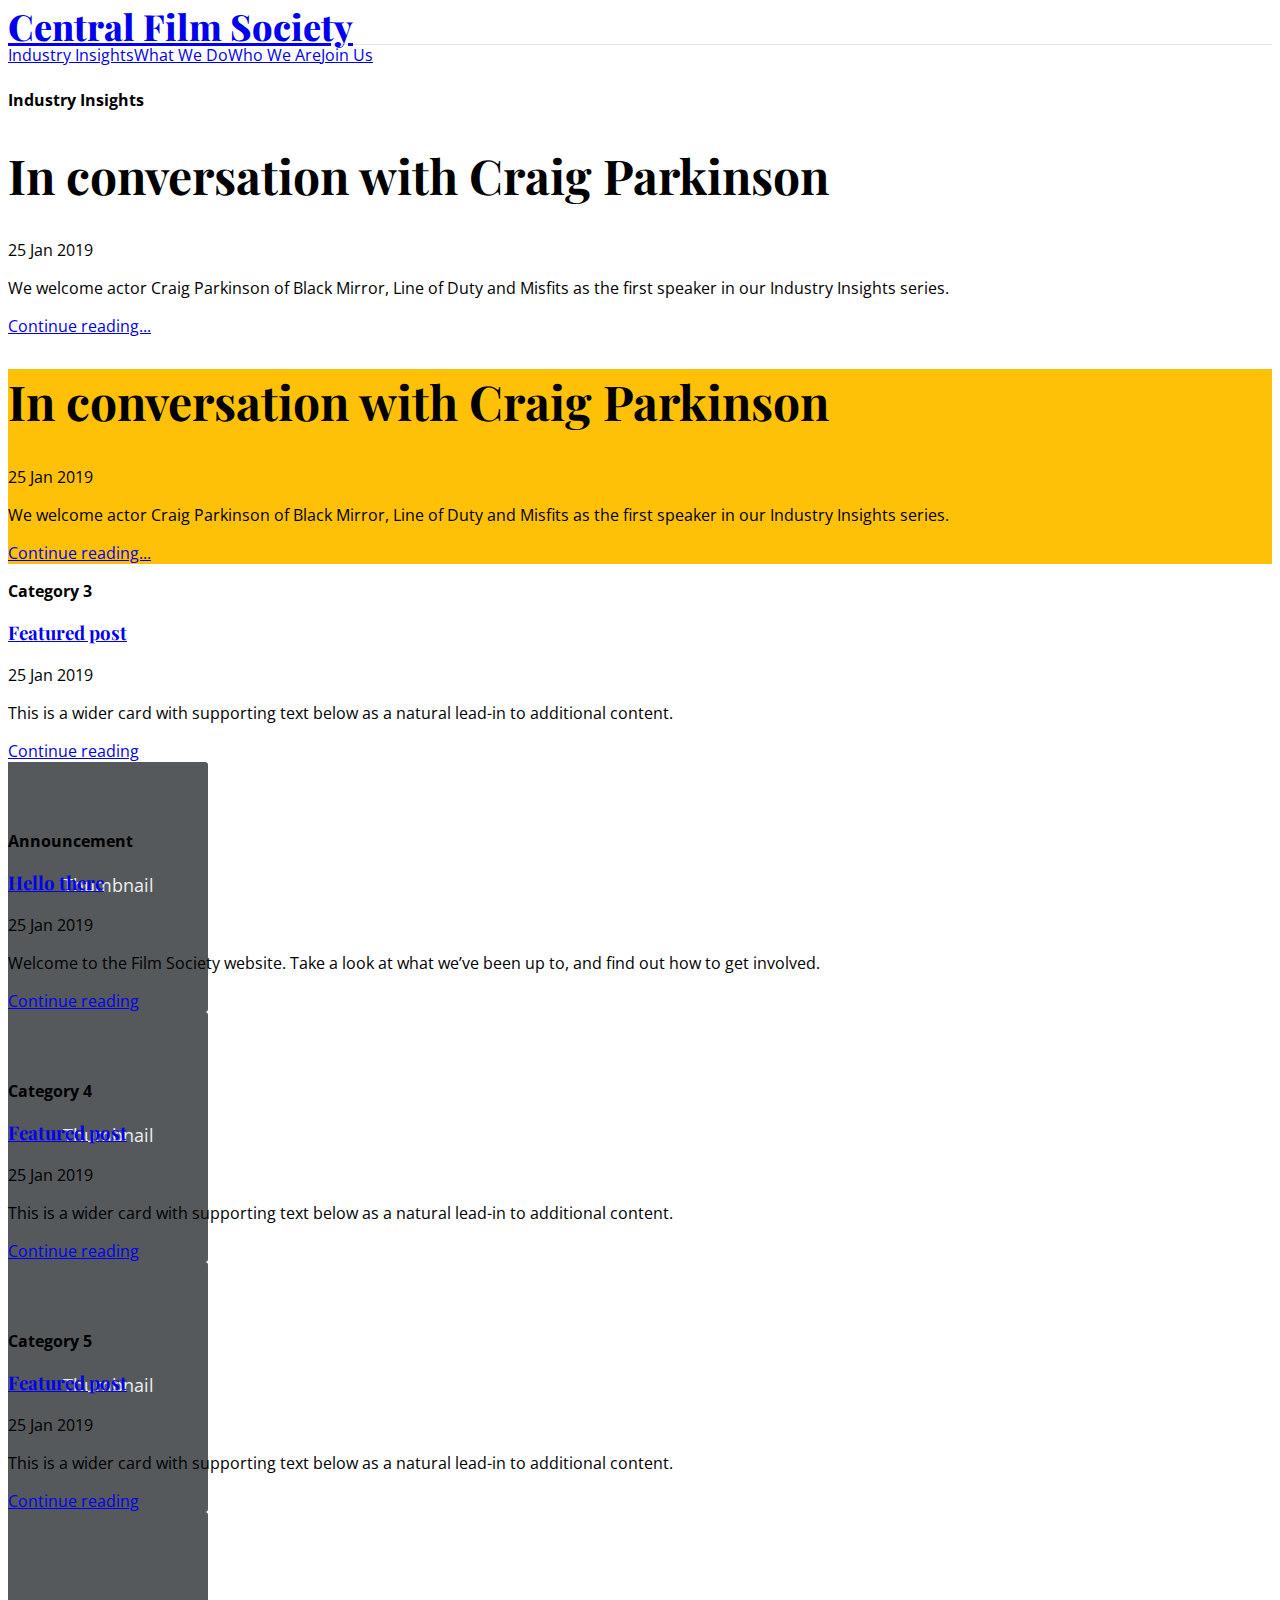
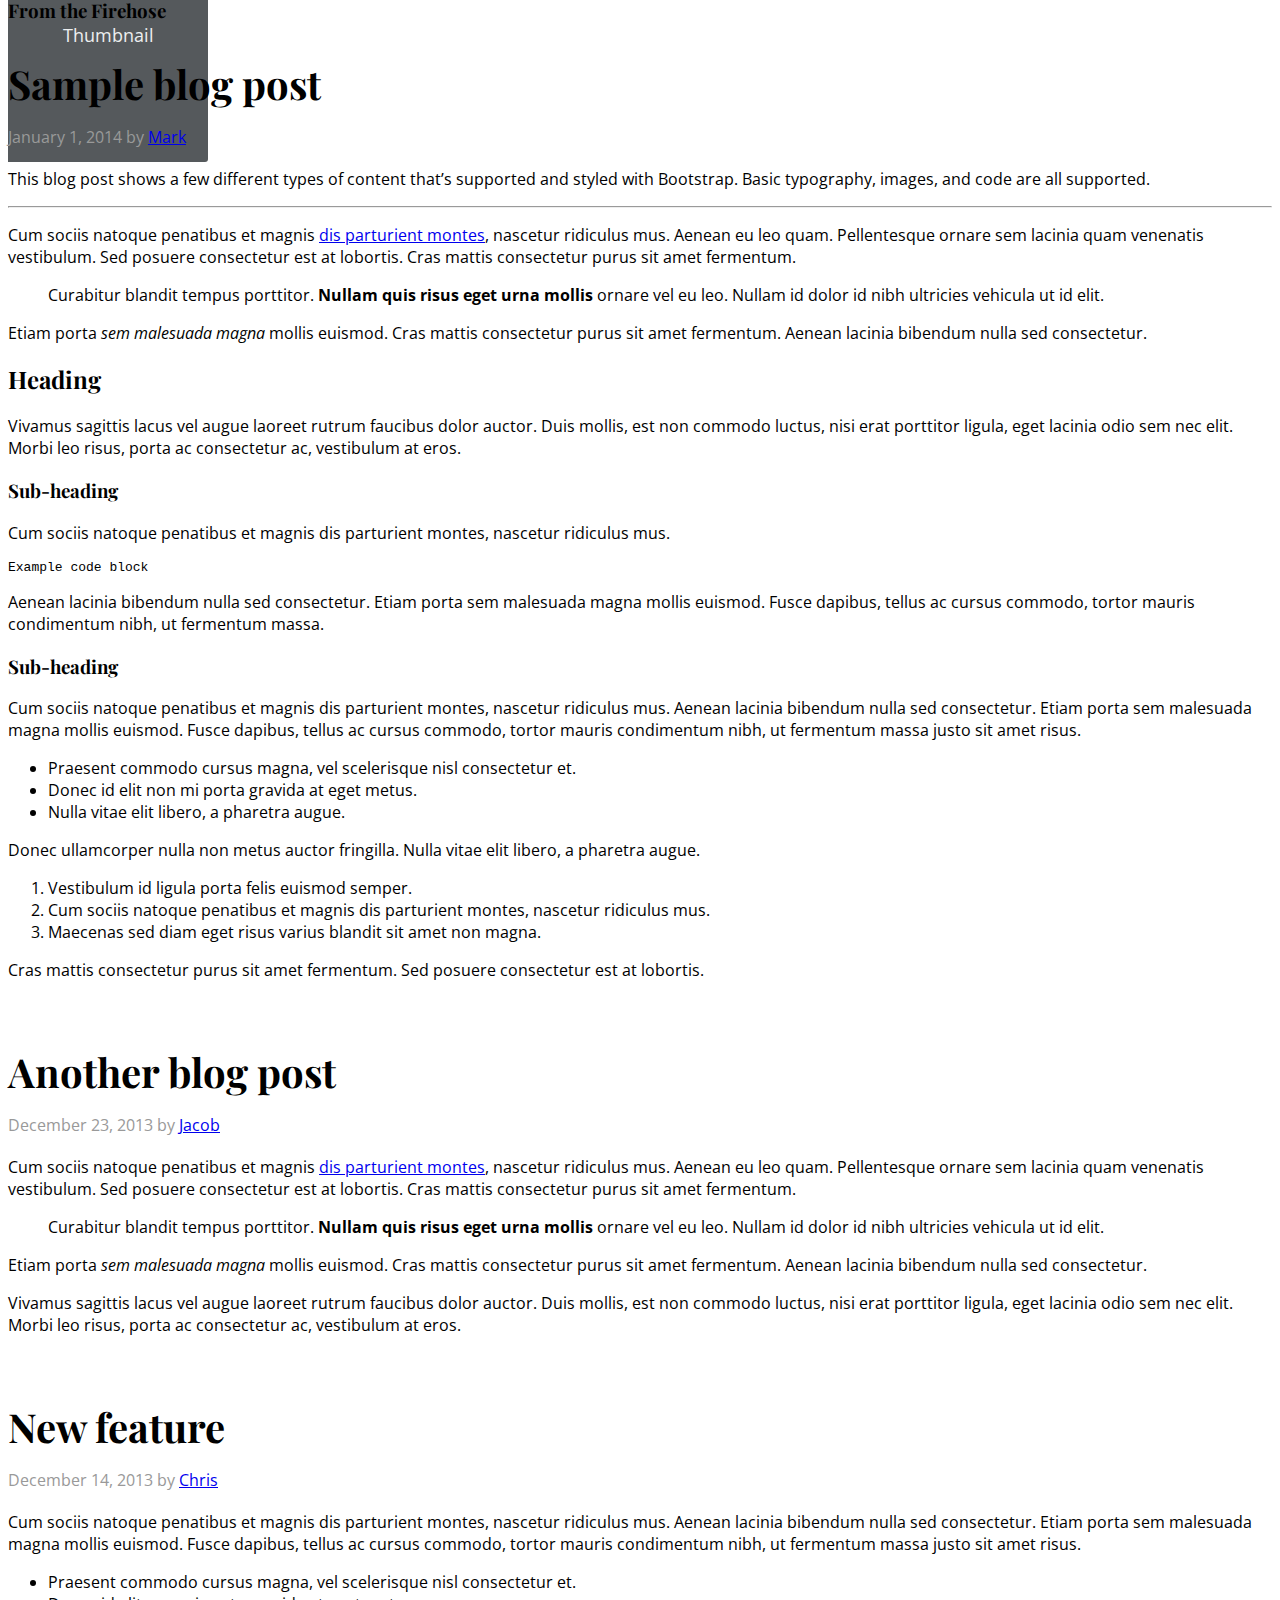
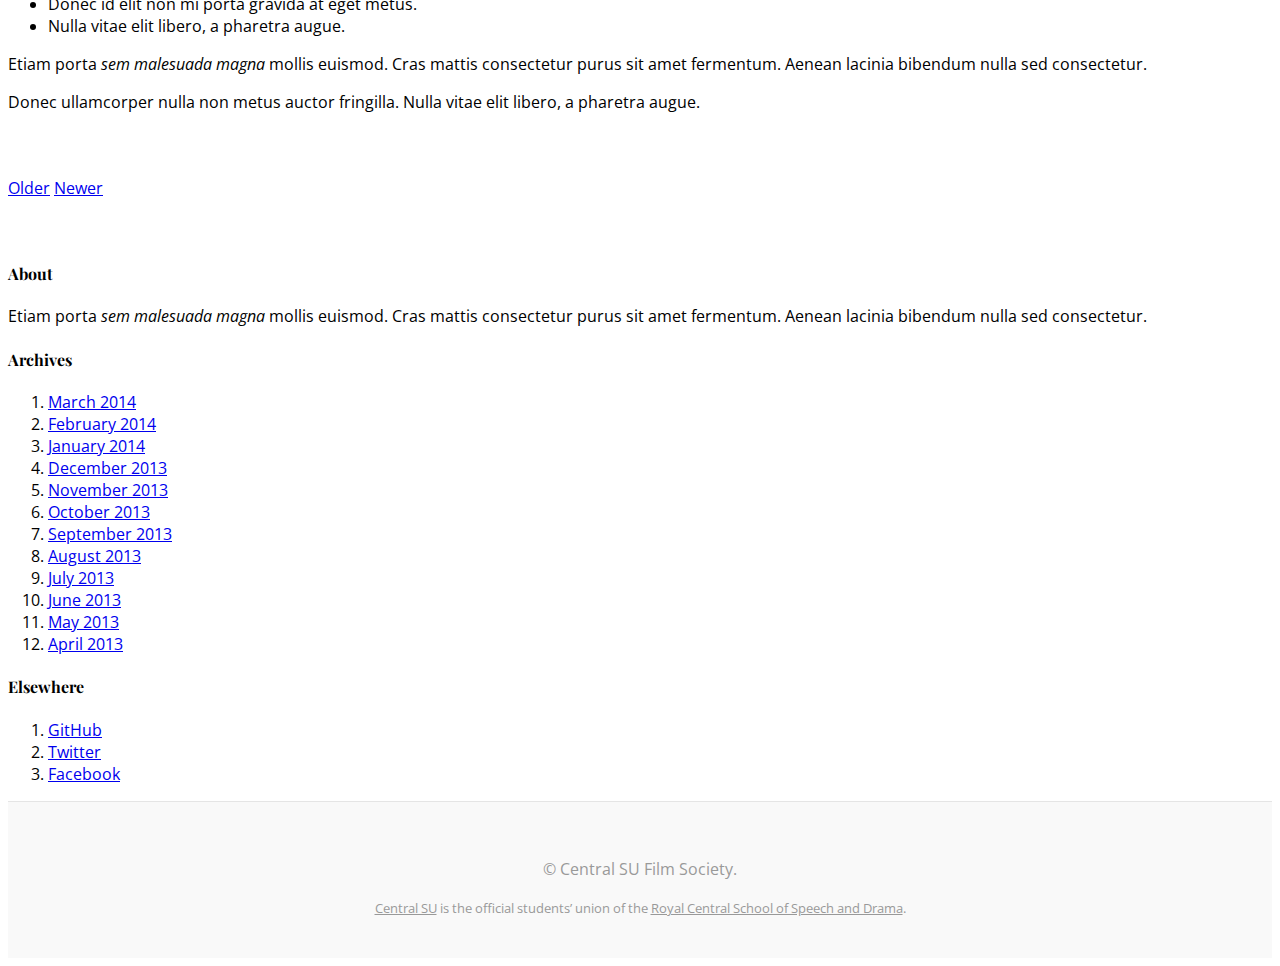
==== commit 38e6679e: "Removed 'join us' link from header (kept in navbar)" ====
--- a/index.html
+++ b/index.html
@@ -6,7 +6,7 @@
 		<meta name="viewport" content="width=device-width, initial-scale=1, shrink-to-fit=no">
 
 		<!-- Optional meta tags and links -->
-		<meta name="description" content="Central film society.">
+		<meta name="description" content="Central students’ union film society.">
 		<meta name="author" content="Edward Callow">
 		<meta property="og:image" content="images/og_image.png">
 		<link rel="icon" href="favicon.ico">
@@ -48,7 +48,7 @@
 						<!--<a class="text-muted" href="#">
 							<svg xmlns="http://www.w3.org/2000/svg" width="20" height="20" viewBox="0 0 24 24" fill="none" stroke="currentColor" stroke-width="2" stroke-linecap="round" stroke-linejoin="round" class="mx-3" focusable="false" role="img"><title>Search</title><circle cx="10.5" cy="10.5" r="7.5"></circle><line x1="21" y1="21" x2="15.8" y2="15.8"></line></svg>
 						</a>-->
-						<a class="btn btn-sm btn-outline-secondary" href="#">Join us</a>
+						<!--<a class="btn btn-sm btn-outline-secondary" href="#">Join us</a>-->
 					</div>
 				</div>
 			</header>
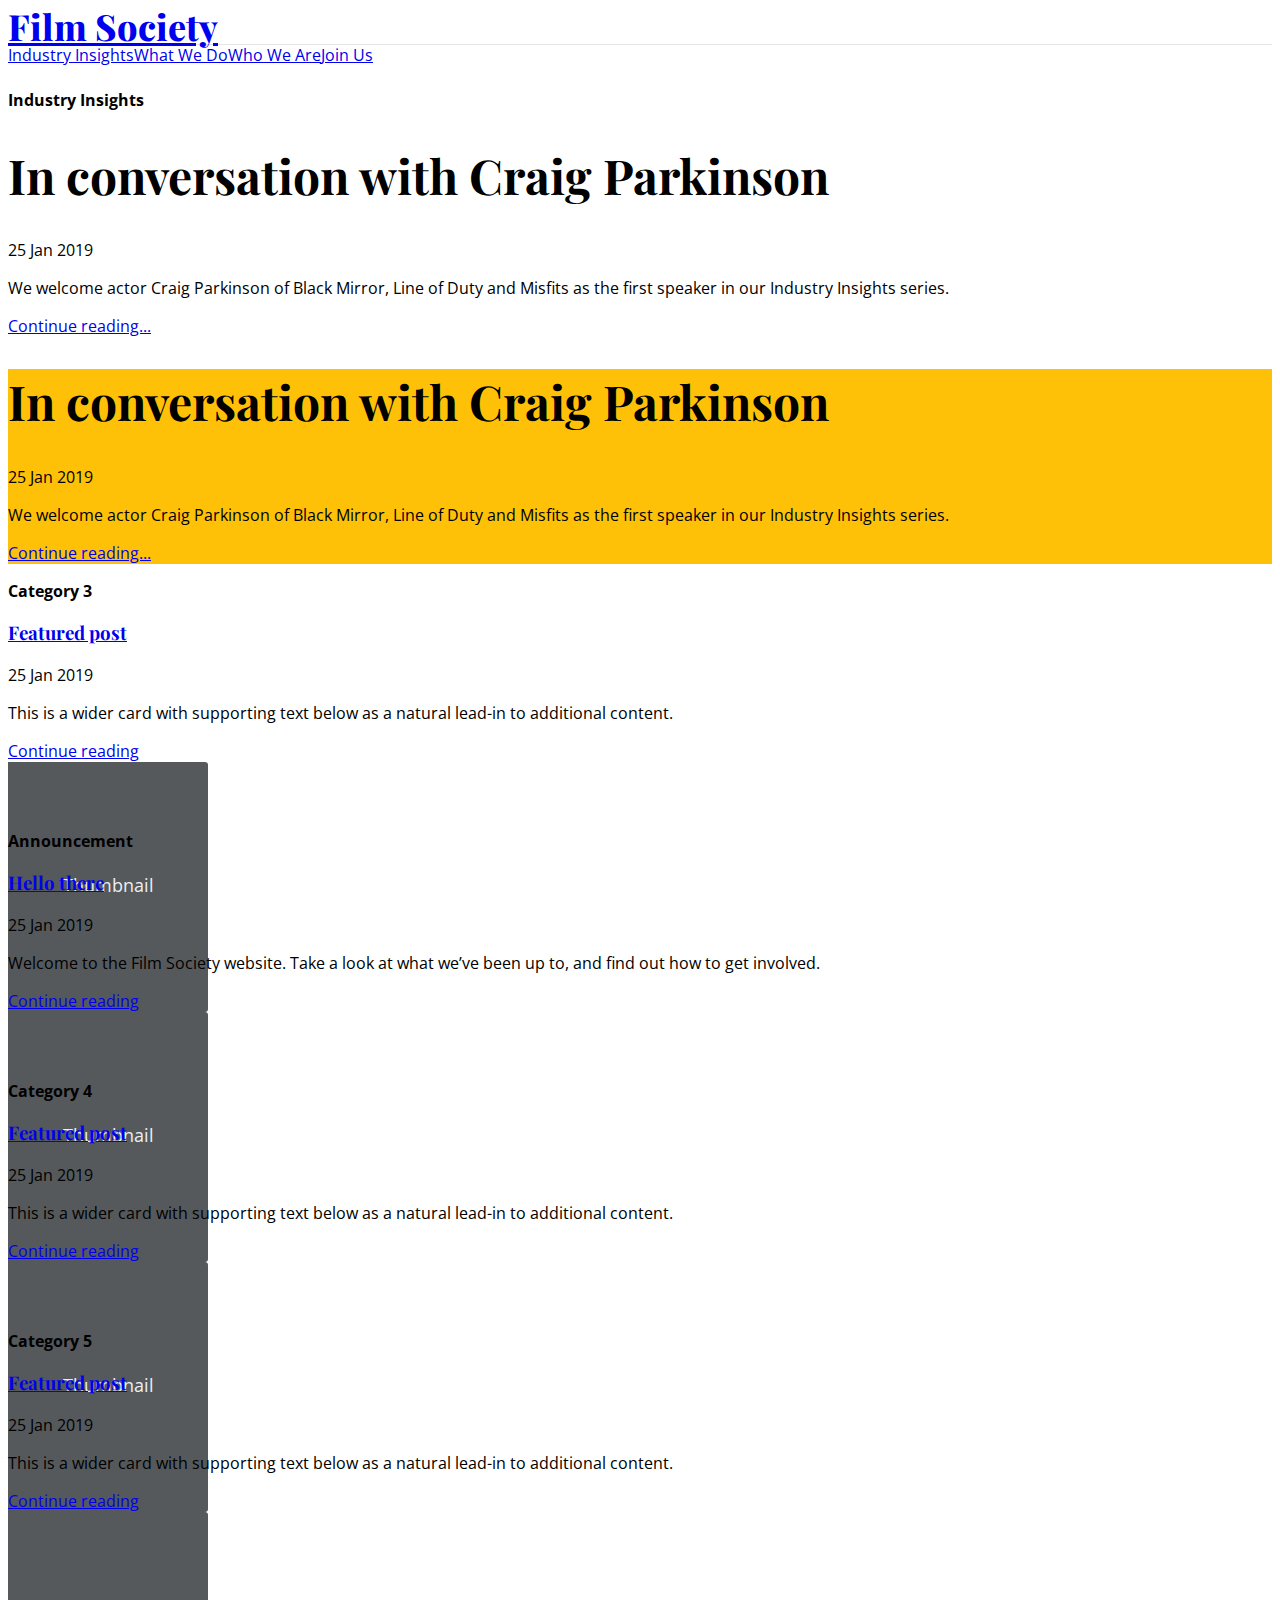
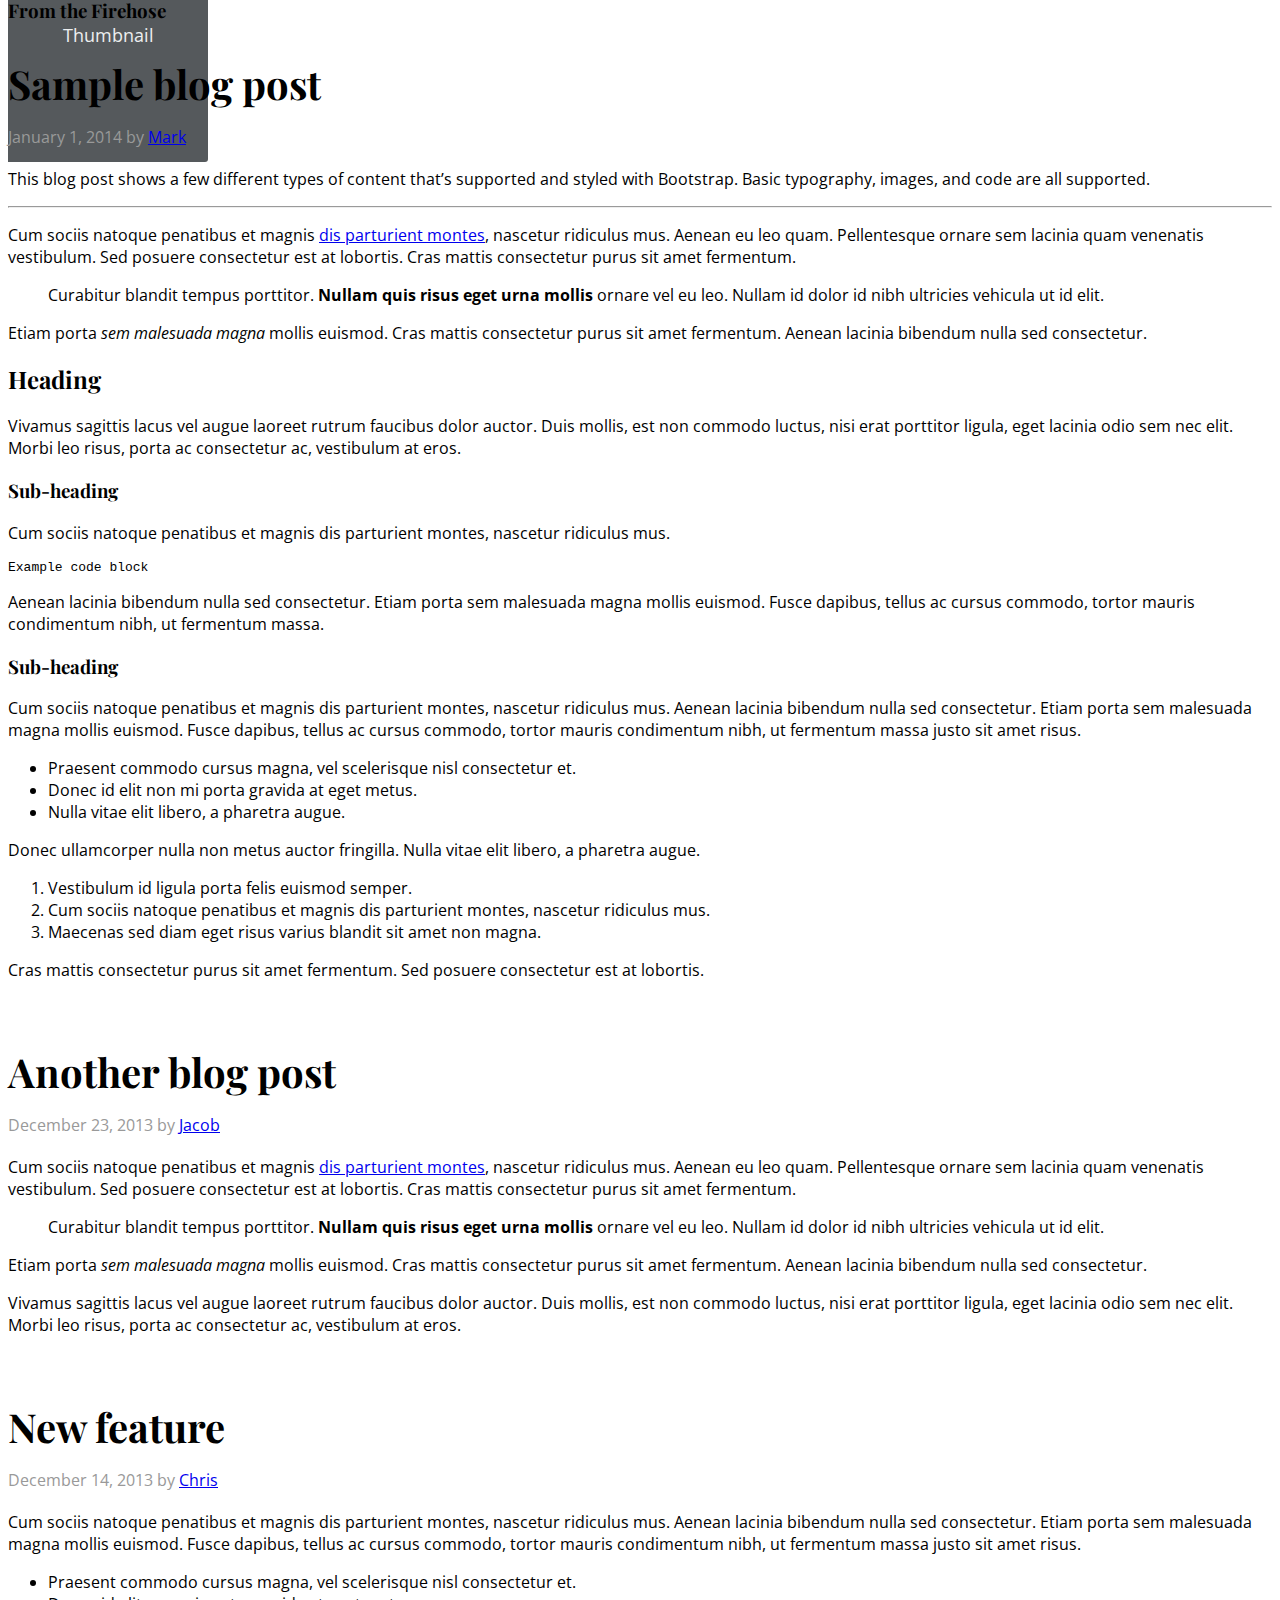
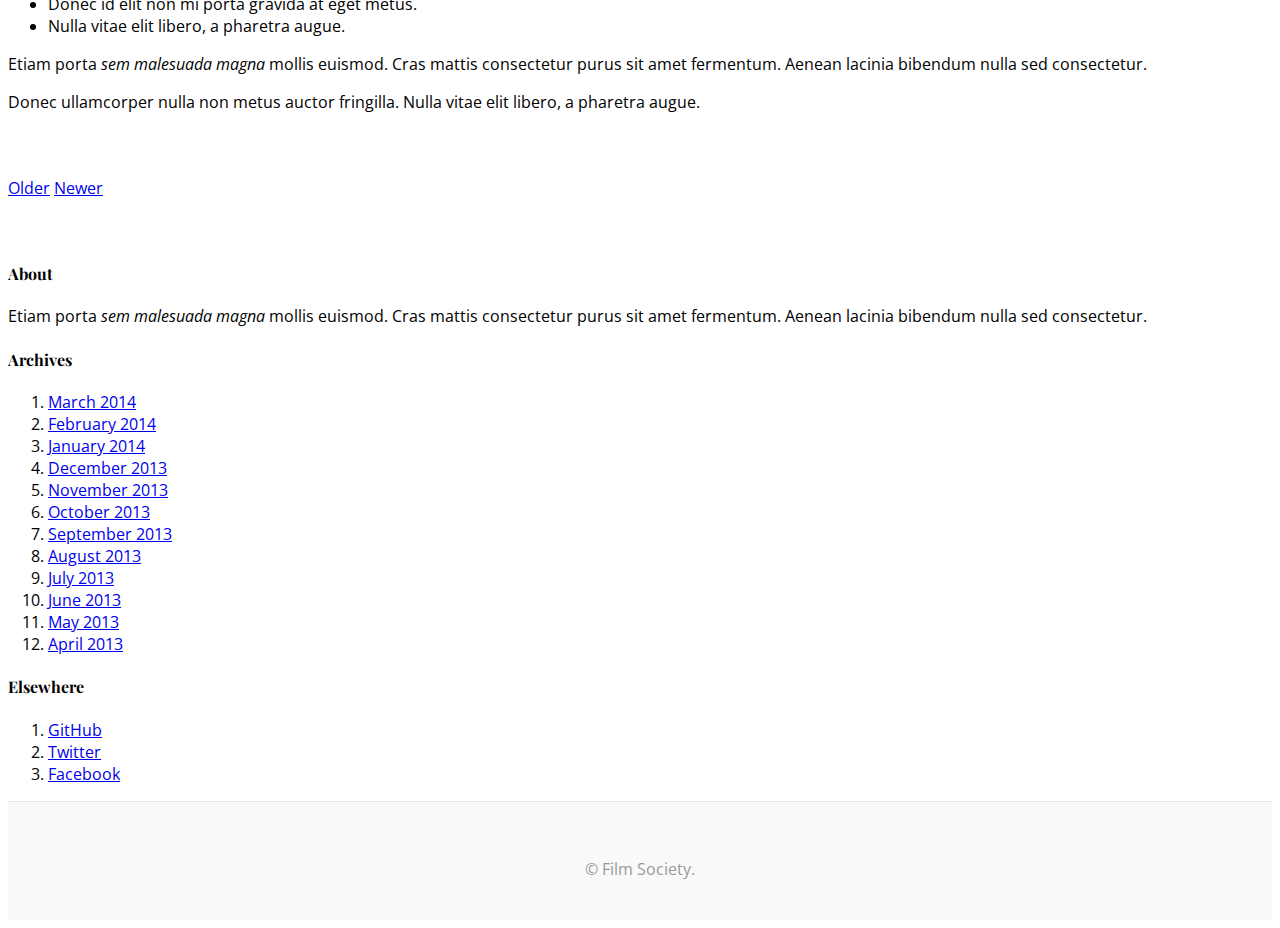
==== commit 72eaaeb4: "General tidy-up commit" ====
--- a/index.html
+++ b/index.html
@@ -39,16 +39,22 @@
 			<header class="blog-header py-3">
 				<div class="row flex-nowrap justify-content-between align-items-center">
 					<div class="col-4 pt-1">
-						<!--<a class="text-muted" href="#">Subscribe</a>-->
+						<!--
+						<a class="text-muted" href="#">Subscribe</a>
+					-->
 					</div>
 					<div class="col-4 text-center">
-						<a class="blog-header-logo text-dark" href="#">Central Film Society</a>
+						<a class="blog-header-logo text-dark" href="index.html">Film Society</a>
 					</div>
 					<div class="col-4 d-flex justify-content-end align-items-center">
-						<!--<a class="text-muted" href="#">
+						<!--
+						<a class="text-muted" href="#">
 							<svg xmlns="http://www.w3.org/2000/svg" width="20" height="20" viewBox="0 0 24 24" fill="none" stroke="currentColor" stroke-width="2" stroke-linecap="round" stroke-linejoin="round" class="mx-3" focusable="false" role="img"><title>Search</title><circle cx="10.5" cy="10.5" r="7.5"></circle><line x1="21" y1="21" x2="15.8" y2="15.8"></line></svg>
-						</a>-->
-						<!--<a class="btn btn-sm btn-outline-secondary" href="#">Join us</a>-->
+						</a>
+					-->
+						<!--
+						<a class="btn btn-sm btn-outline-secondary" href="#">Join us</a>
+					-->
 					</div>
 				</div>
 			</header>
@@ -59,7 +65,7 @@
 					<a class="p-2 text-muted" href="#">Health</a>-->
 					<a class="p-2 text-muted" id="industry-insights-link-accent" href="#">Industry Insights</a>
 					<a class="p-2 text-muted" href="#">What We Do</a>
-					<a class="p-2 text-muted" href="#">Who We Are</a>
+					<a class="p-2 text-muted" href="who.html">Who We Are</a>
 					<a class="p-2 text-muted" href="#">Join Us</a>
 				</nav>
 			</div>
@@ -70,7 +76,7 @@
 					<h1 class="display-4 font-italic">In conversation with Craig Parkinson</h1>
 					<div class="mb-1 text-muted">25 Jan 2019</div>
 					<p class="lead my-3">We welcome actor Craig Parkinson of Black Mirror, Line of Duty and Misfits as the first speaker in our Industry Insights series.</p>
-					<p class="lead mb-0"><a href="#" class="text-white font-weight-bold">Continue reading...</a></p>
+					<p class="lead mb-0"><a href="articles/190125_conversation.html" class="text-white font-weight-bold">Continue reading...</a></p>
 				</div>
 			</div>
 			<div class="jumbotron p-3 p-md-5 text-dark rounded bg-dark" id="primary-feature-background">
@@ -79,7 +85,7 @@
 					<!--<strong class="d-inline-block mb-2">Industry Insights</strong>-->
 					<div class="mb-1 text-muted">25 Jan 2019</div>
 					<p class="lead my-3">We welcome actor Craig Parkinson of Black Mirror, Line of Duty and Misfits as the first speaker in our Industry Insights series.</p>
-					<p class="lead mb-0"><a href="#" class="text-dark font-weight-bold">Continue reading...</a></p>
+					<p class="lead mb-0"><a href="articles/190125_conversation.html" class="text-dark font-weight-bold">Continue reading...</a></p>
 				</div>
 			</div>
 			<div class="row mb-2">
@@ -257,11 +263,13 @@
 		</main>
 
 		<footer class="blog-footer">
-			<p>&copy; Central SU Film Society.</p>
+			<p>&copy; <!--Central SU -->Film Society.</p>
+			<!--
 			<p><small><a href="https://www.centralsu.com">Central SU</a> is the official students’ union of the <a href="https://www.cssd.ac.uk">Royal Central School of Speech and Drama</a>.</small></p>
-			<!--<p>
-				<a href="#">Back to top</a>
-			</p>-->
+		-->
+			<!--
+			<p><a href="#">Back to top</a></p>
+		-->
 		</footer>
 
 		<!-- Optional JavaScript -->
